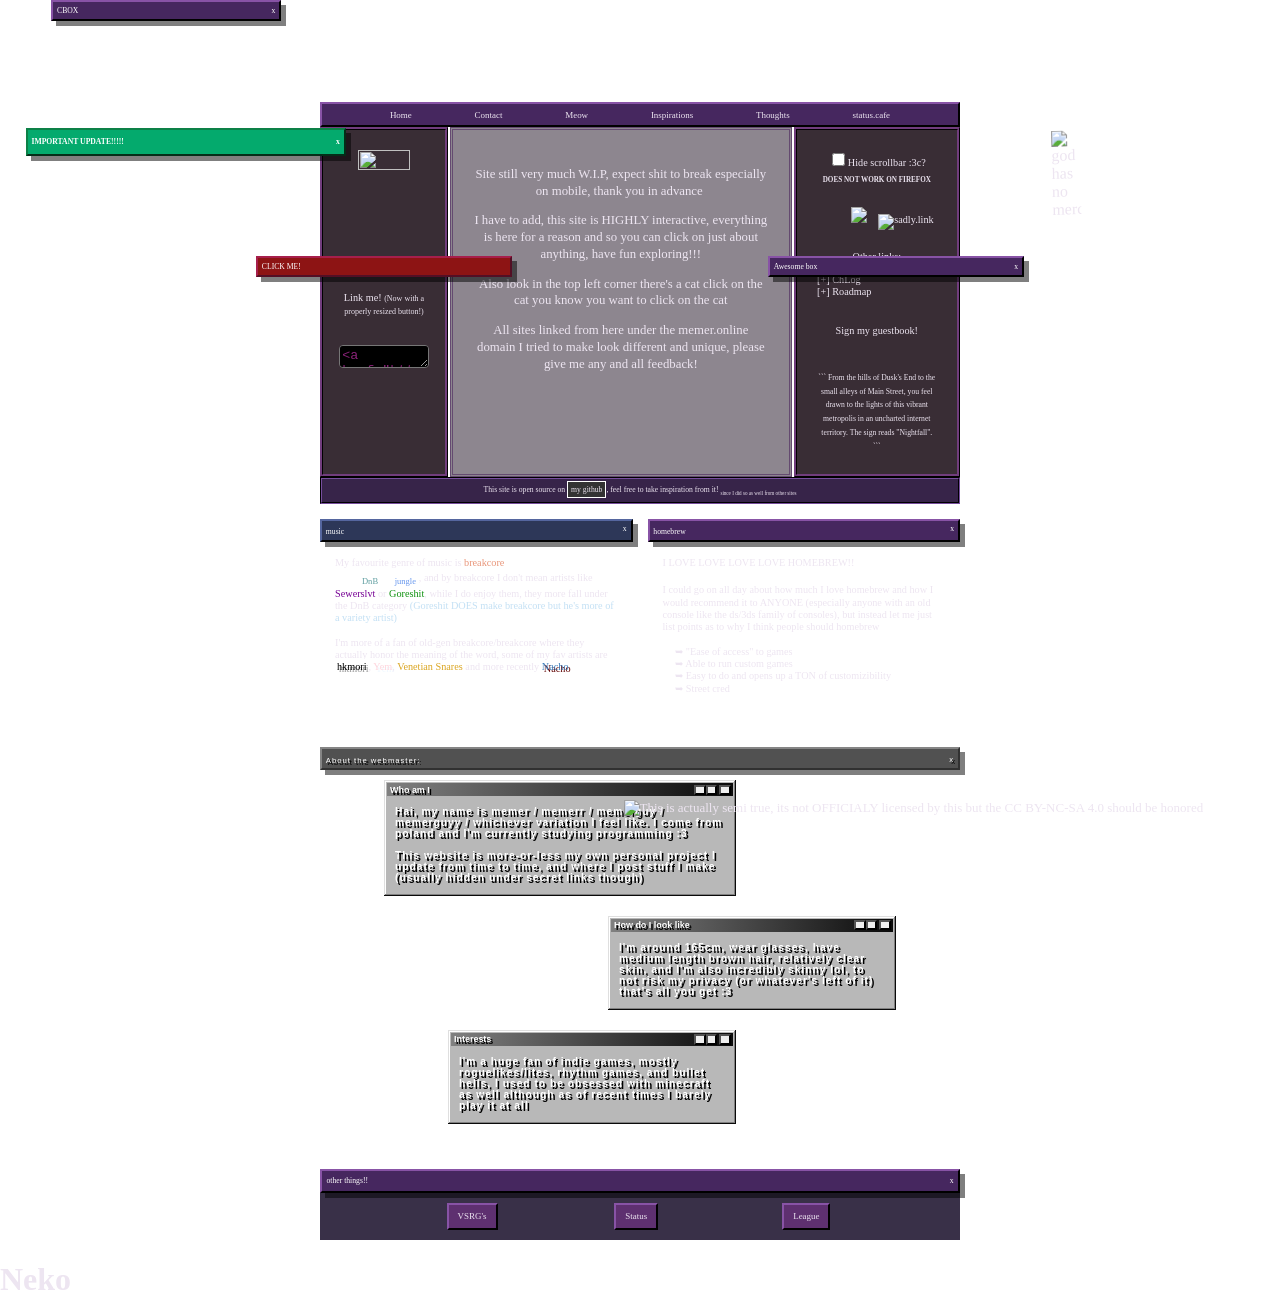
==== homepage.html @ d555240f "emergency notice" ====
<!DOCTYPE html>
<html lang="en">

<head>
    <meta charset="UTF-8">
    <meta name="viewport" content="width=device-width, initial-scale=1.0">
    <link rel="stylesheet" href="main/style.css">
    <!-- <link rel="stylesheet" href="assets/mainAssets/win98player/98Effect.css">
    <link rel="stylesheet" href="assets/mainAssets/win98player/98PlayerStyle.css"> -->
    <script src="https://unpkg.com/webamp@1.4.0/built/webamp.bundle.min.js"></script>
    <link rel="shortcut icon" href="favicon.gif" type="image/x-icon">
    <script src="jQuery/jquery.js" type="text/javascript"></script>
    <script src="jQuery/jquery-ui.min.js" type="text/javascript"></script>
    <script type="text/javascript">
        $(function () {
            $(".drag").draggable({
                containment: "body",
            });
        });
    </script>
    <title>Homepage!!</title>
</head>

<body>
    <div id="stampMakerRef" class="drag ui-draggable ui-draggable-handle">
        <div class="title" onclick="hideText(this)"><div>CLICK ME!</div></div>
        <div class="text" style="display: none;">
            <p>Hey! Have you ever wanted to make some TOTALLY <i>RAD</i> stamps???</p>
            <p>Look no further! Come and check out my awesome <u><a href="stampmaker"><i>stampmaker</i></a></u> free of charge!</p>
            <p><sup><i>I'm not responsible for whatever shitpost monstrosities you or anyone referred to this site may create</i></sup></p>
        </div>
    </div>
    <div id="awesomeBox" class="drag ui-draggable ui-draggable-handle">
        <div class="title" onclick="hideText(this)"><span class="x">x</span><div>Awesome box</div></div>
        <div class="text" style="display: none;">
            <p>Colors are fun! And you know what else also is? CUSTOMIZATION!!!</p>
            <input type="range" id="hueChange" style="width: 100%;" oninput="hueChange(this)" max="360" min="0">
            <p>Slide the FunnySlider™ to have some funny fun on this fun-tastical fundventure! <i><sup>warning: this might break stuff, Memer. Zoo. Inc. is not responsible for any damages to you or any changes in the nearby fabric of reality</sup></i></p>
        </div>
    </div>  
    <div id="IMPORTANTuPDATE" class="drag ui-draggable ui-draggable-handle">
        <div class="title" onclick="hideText(this)"><span class="x">x</span><div>IMPORTANT UPDATE!!!!!</div></div>
        <div class="text" style="display: none;">
            <h1><center><b>SUPER IMPORTANT UPDATE OVER AT <br> <a href="blog.html#important">/BLOG.HTML</a></b></center></h1>
        </div>
    </div>    
    <div style="width:40px; height:40px; position:absolute; text-shadow: none; top: 15em; left:10em;" id="winampCont">
        <div id="winamp-container" style="text-shadow: none !important;"></div>
    </div>
    <script src="assets/mainAssets/winampscript.js"></script>
    <section style="position: relative; float: right; right: 5%; margin-top: 5vw; transform: skew(1deg, -2deg); width: 13vw; height: auto; z-index: 2;">
        <img src="assets/mainAssets/maygodsaveyou.png" style="position: absolute; float: right; margin-top: 5vw;width: 29px;"
    onclick="skibidiUnleashed()" alt="god has no mercy">
        <a href="https://store.steampowered.com/app/1229490/ULTRAKILL/" target="_blank">
            <img src="assets/mainAssets/ultrakill.png" style="position: inherit; float: inherit; right: inherit; margin-top: inherit; transform: skew(1deg, -2deg); width: 13vw; height: auto; z-index: 2;"alt="" class="drag">
        </a>
    </section>
    <a href="https://store.steampowered.com/app/2212330/Your_Only_Move_Is_HUSTLE/" target="_blank">
        <img src="assets/mainAssets/yomiHustle.png"
            style="width: 15vw; position: relative; float: left; left: 2%; margin-top: 25vw;" alt="" class="drag">
    </a>
    <div class="cbox drag">
        <div class="title" id="cboxTitle">CBOX<span class="x">x</span></div>
        <iframe src="https://www5.cbox.ws/box/?boxid=948580&boxtag=Pa7qh6" width="100%" height="450"
            allowtransparency="yes" allow="autoplay" frameborder="0" marginheight="0" marginwidth="0" scrolling="auto"
            hidden id="cbox"></iframe>
    </div>
    <div id="container">
        <div id="header" style="overflow-y: hidden;">
            <div id="fourchanWarning" hidden>
                <div class="title">No.<span class="x">x</span></div>
                <div class="text">Originally I thought of this taking you to a 4chan board but decidedagainst it for
                    obvious reasons</div>
            </div>
            <div id="replacewith'ahriMessage'forsomethingidk" hidden>
                <div class="title">COOL!!!!<span class="x">x</span></div>
                <div class="text">Really awesome edit of my profile pic made by my friend _dedmos_ on discord</div>
            </div>
            <div id="memerButton" hidden>
                <div class="title">Made by 'redzze' on discord<span class="x">x</span></div>
                <div class="text">This is my button in HQ! If you wish to have a better version of the 88x31 one, click
                    <a href="https://memer.online/assets/mainAssets/memerOnlineButtonHQ.png" target="_blank"><span
                            style="color: rgb(155, 228, 155);">here</span></a> to get taken to the maxRes image!
                </div>
            </div>
        </div>
        <script type="text/javascript">
            $(document).ready(function () {
                var $infSidebar = $('#infSidebar ul li');
                var $infSidebarClone = $('#infSidebar ul');
                var $clonedContent = $infSidebar.clone();
                $infSidebarClone.append($clonedContent);
            });
        </script>
        <!--
            code made by me using jQuery! Feel free to steal for your site lol, explenation on how it works is:
            "$(document).ready(function () {" = calls the function which we're about to do when the page loads;
            
            "var $infSidebar = $('#infSidebar ul li');" = declares a variable by the name infSidebar, inside you're gonna have to change the selector to the parent of your images or something like that (depends on if you're doing it with my method or if ur just stealing lul)
            
            "var $infSidebarClone = $('#infSidebar ul')" = declaring a variable of the PARENT OF THE <li> TAG, this is needed or else the cloning just completely fucks up, try messing around with it!

            "var $clonedContent = $infSidebar.clone();" = finally the good stuff, this is the thing that clones the images

            "$infSidebarClone.append($clonedContent);" = it well... appends the... cloned content to the correct selector, self explanatory
        -->
        <div id="infSidebar">
            <ul>
                <li><img src="assets/buttons/nonbinary.gif" alt=""></li>
                <li><img src="/assets/buttons/webdesign.png" alt=""></li>
                <li><img src="/assets/mainAssets/pepsi.gif" alt=""></li>
                <li><img src="assets/buttons/wifeHeartEmoji.png" alt=""></li>
                <li><img src="/assets/mightNeedLater.gif" alt=""></li>
                <li><img src="/assets/buttons/978ee999.png" alt=""></li>
                <li><img src="/assets/buttons/discord-no-way.gif" alt=""></li>
                <li><img src="assets/buttons/IMG_9480.jpg" alt=""></li>
                <li><img src="assets/buttons/ahriBtn.png" alt=""></li>
                <li><img src="assets/buttons/msn.gif" alt=""></li>
                <li><img src="assets/buttons/arizona.gif" alt=""></li>
                <li><img src="assets/buttons/yumenikki.gif" alt=""></li>
                <li><img src="assets/buttons/vscbutton.gif" alt=""></li>
                <li><img src="assets/buttons/portal1.png" alt=""></li>
                <li><img src="assets/buttons/portal2.png" alt=""></li>
                <li><img src="assets/buttons/got_html.gif" alt=""></li>
                <li><img src="assets/buttons/glowstamp.gif" alt=""></li>
                <li><img src="assets/buttons/dark-mode.gif" alt=""></li>
                <li><a href="https://99gifshop.neocities.org"><img src="assets/buttons/99gifshop.png" alt=""></a></li>
                <li><img src="assets/buttons/97x31_wwwbutton.gif" alt=""></li>
                <li><img src="assets/buttons/e.gif" alt=""></li>
                <li><img src="assets/buttons/gmod.png" alt=""></li>
                <li><img src="assets/buttons/1copy2.gif"
                        title="This is actually semi true, its not OFFICIALY licensed by this but the CC BY-NC-SA 4.0 should be honored">
                </li>
                <li><img src="assets/buttons/ilovemusic.gif" alt=""></li>
                <li><img src="assets/buttons/cute.png" alt=""></li>
                <li><img src="assets/buttons/suggestion.png" alt=""></li>
                <li><img src="assets/buttons/sharing.gif" alt=""></li>
                <li><img src="assets/buttons/anime_eyes.gif" alt=""></li>
                <li><a href="https://yesterweb.org/no-to-web3/"><img src="assets/buttons/roly-saynotoweb3.gif"
                            alt=""></a></li>
                <li><img src="assets/buttons/bored.gif" alt=""></li>
                <li><img src="assets/buttons/graphicdesign.jpg" alt=""></li>
                <li><img src="assets/buttons/n64.gif" alt=""></li>
                <li><img src="assets/buttons/osu.png" alt=""></li>
                <li><img src="assets/buttons/waterfall.png" alt=""></li>
                <li><img src="assets/buttons/anime88x31.gif" alt=""></li>
                <li><img src="assets/buttons/ahri.png" alt=""></li>
                <li><img src="assets/buttons/ahriCute.png" alt=""></li>
                <li><img src="assets/buttons/atsume.gif" alt=""></li>
                <li><img src="assets/buttons/bigshot.gif" alt=""></li>
                <li><img src="assets/buttons/ahriArcade.png" alt=""></li>
                <li><img src="assets/buttons/deltarunefucker.gif" alt=""></li>
                <li><img src="assets/buttons/VISUALSTUDIO.gif" alt=""></li>
                <li><img src="assets/buttons/eeveelutions-umbreon.gif" alt=""></li>
                <li><img src="assets/buttons/fuckingwebmaster.gif" alt=""></li>
                <li><img src="assets/buttons/fuck-nfts.gif" alt=""></li>
                <li><img src="assets/buttons/github-check.gif" alt=""></li>
                <li><img src="assets/buttons/icetea.gif" alt=""></li>
                <li><img src="assets/buttons/idiot.gif" alt=""></li>
                <li><img src="assets/buttons/keepassxc.gif" alt=""></li>
                <li><img src="assets/buttons/mafumafu.gif" alt=""></li>
                <li><img src="assets/buttons/newlambda.gif" alt=""></li>
                <li><img src="assets/buttons/nintendo-hh-3ds.gif" alt=""></li>
                <li><img src="assets/buttons/preserve.gif" alt=""></li>
                <li><img src="assets/buttons/smokey2.gif" alt=""></li>
                <li><img src="assets/buttons/snowWife.png" alt=""></li>
                <li><img src="assets/buttons/spotify.gif" alt=""></li>
                <li><img src="assets/buttons/stamp.png" alt=""></li>
                <li><img src="assets/buttons/steam.gif" alt=""></li>
                <li><img src="assets/buttons/telegram.gif" alt=""></li>
                <li><img src="assets/buttons/tf2.jpg" alt=""></li>
                <li><img src="assets/buttons/THEENTIRETYOFBADAPPLEAPPARENTALY.gif" alt=""></li>
                <li><img src="assets/buttons/volta.gif" alt=""></li>
                <li><img src="assets/buttons/wikipedia.gif" alt=""></li>
            </ul>
        </div>
        <span class="drag" style="z-index: 999 !important;">
            <nav id="navbar">
                <ul>
                    <li><a href="homepage">Home</a></li>
                    <li><a href="" onclick="alertLol()">Contact</a></li>
                    <li onclick="startMeow()" style="cursor: pointer;"><audio src="main/meow.mp3" id="meow"></audio><a
                            target="_self">Meow</a></li>
                    <li><a href="inspirations">Inspirations</a></li>
                    <li><a href="thoughts">Thoughts</a></li>
                    <li><a href="https://status.cafe/users/memer">status.cafe</a></li>
                </ul>
            </nav>
            <div id="flexDiv">
                <section id="leftBar" class="bars barsContainer">
                    <a onclick="Ahrimessage()">
                        <img src="/assets/mainAssets/wifeFrame.png" alt="" style="width: 80%; height: max-content"
                            class="drag">
                    </a>
                    <hr>
                    <span>
                        <a href="https://everestpipkin.medium.com/but-the-environmental-issues-with-cryptoart-1128ef72e6a3"
                            target="_blank"><img src="/assets/buttons/nft.gif" style="padding-right: 17px;" alt=""></a>
                        <br>
                        <a href="https://www.leagueoflegends.com/en-us/champions/ahri/" target="_blank">
                            <img src="/assets/mainAssets/ahriButton.png" style="float: left; padding: 5px;" alt="">
                        </a><br>
                        <img src="/assets/mainAssets/buriNiceButton.png" style="padding: 5px; float: right;"
                            onclick="fourChanWarning()" alt="">
                    </span><br><br><br><br>
                    <hr>
                    <span>Link me! <span style="font-size: 8px;">(Now with a properly resized
                            button!)</span><br><br><span
                            style="text-align: center; display: flex; flex-direction: column;"><img
                                src="assets/mainAssets/memerOnlineButtonHQ.png" onclick="memerButton()"
                                style="width: 8vw; align-self: center;" alt=""><br><textarea
                                id="buttonHref"><a href="https://memer.online"><img src="https://memer.online/assets/mainAssets/memerOnlineButton.png" alt=""></a></textarea></span>
                </section>
        </span>
        <section id="mainDiv">
            <span class="bars">Site still very much W.I.P, expect shit to break especially on mobile, thank you in
                advance <img src="assets/mainAssets/chomp.gif" alt="" style="width: 1vw"></span><br>
            <br><span class="bars">I have to add, this site is HIGHLY interactive, everything is here for a reason and
                so you can click on just about anything, have fun exploring!!!<img src="/assets/mainAssets/womean.gif"
                    style="width: 1vw" alt=""></span><br>
            <br><span class="bars" style="text-align: left;">Also look in the top left corner there's a cat click on the
                cat you know you want to click on the cat<img src="/assets/mainAssets/miniCat.gif" style="width: 1vw"
                    alt=""></span><br>
            <br><span class="bars">All sites linked from here under the memer.online domain I tried to make look
                different and unique, please give me any and all feedback!</span>
            <!-- <br><span class="bars">Current roadmap for the site is this : 
                        <ul style="display: grid; text-decoration: none; line-height: 2vh; font-size: 0.8vw; background-color: #0e070f9f;">
                            <li><s>❥ Add Ahri shrine</s> Done somewhat but hidden cuz ugly, will remake in future}]</li>
                            <li>❥ Add page about rhythm games; <sub>▓▓▓▒▒▒▒▒▒▒</sub> 30%, webpage done, just need to decorate}]</li>
                            <li>❥ Decorate main page with more stuff <sup style="font-size: 0.4vw;">infinitely scaling task</sup>}]</li>
                            <li><s>❥ Add a CBOX maybe??? idk??? probably??</s> DONE!}]</li><br>
                            <li>❥ Make a horizontally scrolling site</li>
                        </ul>
                    </span>             -->
        </section>
        <section id="rightBar" class="bars barsContainer">
            <input type="checkbox" name="" id="" onchange="hideScroll(this)">Hide scrollbar :3c?<br><sub style="font-size: .7em;"><strong>DOES NOT WORK ON FIREFOX</strong></sub>
            <hr>
            <a href="https://jme.moe/">
                <img src="/assets/mainAssets/jmebiobutton.gif" style="padding-left: 1vw;" alt="">
            </a>
            <a href="https://kiwimeowo.neocities.org/" target="_blank"
                style="color: #2d3758; text-shadow: 2px 2px #97B8B5;">
                <img src="./assets/buttons/kiwimeowoButton.png" style="padding-right: 1vw;" alt="">
            </a>
            <a href="https://sadgrl.online/" target="_blank">
                <img src="https://sadgrl.online/assets/images/buttons/sadgrlonline.gif">
            </a>
            <a href="https://sadly.link/" target="_blank" style="padding-left: .7vw;"><img
                    src="https://sadly.link/assets/images/buttons/sl-button.png" alt="sadly.link"></a>

            <hr>
            Other links:
            <span style="text-align: left;">
                <ol style="list-style-type: disc; padding: 0;">
                    <span>[+] <a href="changelog">ChLog<img src="/assets/mainAssets/changelog.gif" style="width: 1vw;"
                                alt=""></a></span><br>
                    <span>[+] <a href="roadmap">Roadmap<img src="assets/mainAssets/stupidCatButINeedARoadmapGraphic.gif"
                                style="width: 1vw;" alt=""></a></span>
                </ol>
            </span>
            <hr>
            Sign my<a href="http://memer.123Guestbook.com/"> guestbook!<img src="/assets/mainAssets/guestbook.gif"
                    style="width: 1vw; position: relative; top: 0.1vw;" alt=""></a>
            <hr>
            <a href="https://nightfall.city" target="_blank"><img src="assets/mainAssets/nightfallDotCity.png" alt=""
                    style="width: 7vw;"></a><br><span style="font-size: 0.6vw; font-family: ms ui gothic;">``` From the
                hills of Dusk's End to the small alleys of Main Street, you feel drawn to the lights of this vibrant
                metropolis in an uncharted internet territory. The sign reads "Nightfall". ```</span>
        </section>
        <!-- ADD NIGHTFALL.CITY HERE -->
    </div>
    <footer>This site is open source on <a href="https://github.com/Memerguyy">my github</a>, feel free to take
        inspiration from it! <sub style="font-size: 0.4vw;">since I did so as well from other sites</sub></footer>
    </span>
    </span>
    <div id="box">
        <div id="musicbox" class="drag">
            <div class="title" style="background-color: #2d3758; border-color: #28304b;">music&thinsp;<sup><img
                        src="/assets/mainAssets/musicPixel.webp" style="width: 1vw; position: absolute;"
                        alt=""></sup><span class="x">x</span></div>
            <div class="text">
                My favourite genre of music is <span style="color: darksalmon;">breakcore</span><span
                    style="color: #ffffff5d;"><sub>(as well as anything related to it such as <span
                            style="color: cadetblue;">DnB</span> and<span style="color: cornflowerblue;">
                            jungle</span>)</sub></span>, and by breakcore I don't mean artists like <span
                    style="color: rgb(118, 0, 148);">Sewerslvt</span> or <span
                    style="color: rgb(15, 145, 15);">Goreshit</span>, while I do enjoy them, they more fall under the
                DnB category <span style="color: #76b9e670;">(Goreshit DOES make breakcore but he's more of a variety
                    artist)</span><br><br>I'm more of a fan of old-gen breakcore/breakcore where they actually honor the
                meaning of the word, some of my fav artists are <a
                    href="https://open.spotify.com/artist/7AIly84PlfudU4QitTn8y4?si=50fe885609e041e0"
                    style="color: rgb(0, 0, 0); text-shadow: 2px 2px rgb(155, 155, 155); background-color: white; padding: 2px;">hkmori</a>,
                <a href="https://open.spotify.com/artist/6XPrvweB1zFfzTQv3ajRHC?si=Os6IW3CwTYelE3_J4HCL4A"
                    style="color: rgb(255, 214, 221); text-shadow: 2px 2px aliceblue;">Yem</a>, <a
                    href="https://open.spotify.com/artist/7eKIP3IoPoUAZgZuvMM6hf?si=Y1sfLCFlQLyZeWgEq8cOXw"
                    style="color: goldenrod;">Venetian Snares</a> and more recently <a
                    href="https://open.spotify.com/artist/35LM3RHYCFdizCendce2Iw?si=j5zV231yRaOBb0OwBtVH5A"
                    style="color:#3d7ebb; text-shadow: 2px 2px rgb(97, 3, 3);">Nacho</a>
            </div>
        </div>
        <div id="games" class="drag">
            <div class="title">homebrew&thinsp;<sup><img src="/assets/mainAssets/ds3.gif"
                        style="width: 1vw; position: absolute;" alt=""></sup><span class="x">x</span></div>
            <div class="text">
                I LOVE LOVE LOVE LOVE HOMEBREW!!<sub><img src="assets/mainAssets/STUPIDCAT.gif" alt=""
                        style="width: 1vw;"></sub><br><br>I could go on all day about how much I love homebrew and how I
                would recommend it to ANYONE (especially anyone with an old console like the ds/3ds family of consoles),
                but instead let me just list points as to why I think people should homebrew <br><br>
                &emsp; ➥ "Ease of access" to games <br>
                &emsp; ➥ Able to run custom games<br>
                &emsp; ➥ Easy to do and opens up a TON of customizibility <br>
                &emsp; ➥ Street cred<sub><img src="/assets/mainAssets/catgaming.gif" style="width: 1vw;" alt=""></sub>
            </div>
        </div>
    </div>
    <section id="box" class="drag">
        <div id="webmaster" style="text-shadow: 2px 2px black; font-weight: 600;">
            <div class="title" style="background-color: rgb(81, 81, 81); border: 2px outset rgb(133, 133, 133);">
                About the webmaster:&thinsp;<sup><img src="assets/mainAssets/webmaster.webp"
                        style="width: 1vw; position: absolute;" alt=""></sup><span id="x-special">x</span></div>
            <div style="display: flex;">
                <div class="window"
                    style="width: 55%; margin: 10px; margin-left: 10%; display: flexbox; height:fit-content;">
                    <div class="title-bar">
                        <div class="title-bar-text">Who am I</div>
                        <div class="title-bar-controls">
                            <button aria-label="Minimize"></button>
                            <button aria-label="Maximize"></button>
                            <button aria-label="Close"></button>
                        </div>
                    </div>
                    <div class="window-body">
                        <p>Hai, my name is memer / memerr / memerguy / memerguyy / whichever variation I feel like.
                            I come from poland and I'm currently studying programming :3</p>
                            <p>This website is more-or-less my own personal project I update from time to time, and where I post stuff I make (usually hidden under secret links though)</p>
                    </div>
                </div>
            </div>
            <div style="display: flex;">
                <!-- <img src="assets/mainAssets/made_by_QiTian_On_Artstation.png"
                    style="position: relative; margin-left: 8vw; height: 12vw; align-self: center;" alt=""> -->
                <div class="window" style="width: 45%; margin: 10px; float: right; clear: both; margin-left: 45%;">
                    <div class="title-bar">
                        <div class="title-bar-text">How do I look like</div>
                        <div class="title-bar-controls">
                            <button aria-label="Minimize"></button>
                            <button aria-label="Maximize"></button>
                            <button aria-label="Close"></button>
                        </div>
                    </div>
                    <div class="window-body">
                        <p style="word-wrap: break-word;">I'm around 165cm, wear glasses, have medium length
                            brown hair, relatively clear skin, and I'm also incredibly skinny lol, to not risk my privacy (or whatever's left of it) that's all you get :3</p>
                    </div>
                </div>
            </div>
            <div class="window" style="width: 45%; margin: 10px; margin-left: 20%; ">
                <div class="title-bar">
                    <div class="title-bar-text">Interests</div>
                    <div class="title-bar-controls">
                        <button aria-label="Minimize"></button>
                        <button aria-label="Maximize"></button>
                        <button aria-label="Close"></button>
                    </div>
                </div>
                <div class="window-body">
                    <p style="word-wrap: break-word;">I'm a huge fan of indie games, mostly roguelikes/lites, rhythm games, and bullet hells, I used to be obsessed with minecraft as well although as of recent times I barely play it at all</p>
                </div>
            </div>
        </div>
    </section>
    <section id="tablist" class="drag">
        <div class="title" id="specialTitle">other things!!&thinsp;<sub><img src="/assets/mainAssets/emailme.gif"
                    style="width: 2vw; position: absolute;" alt=""></sub><span class="x">x</span></div>
        <div id="thoughtTabs">
            <ul>
                <li><a id="tab1" class="buttons" href="#VSRGs">VSRG's</a></li>
                <li><a id="tab2" class="buttons" href="#statuscafe">Status</a></li>
                <li><a id="tab3" class="buttons" href="#League">League</a></li>
                <!-- <li><a id="tab2" class="buttons" href="#meow2">placeholder</a></li> -->
            </ul>
            <div id="tabsPanels" class="text" hidden>
                <div id="VSRGs" hidden>
                    I absolutely adore VSRG's, I've been playing them for as long as I can remember with my first one
                    being piano tiles (lol), but surprisingly after that I picked up <a
                        href="https://osu.ppy.sh/users/10773549" style="color: pink;">osu!</a><br><br>But not osu!STD oh
                    no, I played it for a while and I was HORRIBLE at it, so after that I picked up !mania and that is
                    basically what got me into VSRG's<br><br>And while osu!mania is still my fav one, I also think that
                    others such as etterna, vivid/stasis, quaver, muse dash (if you turn your screen sideways lol). As
                    for ALL rhythm games, check out <span onclick="shittyRedirect()" class="rainbowAllTheWay">this
                        site</span>
                </div>
                <div id="statuscafe" hidden>
                    <div id="statuscafe">
                        <div id="statuscafe-username"></div>
                        <div id="statuscafe-content"></div>
                    </div>
                    <script src="https://status.cafe/current-status.js?name=memer" defer></script>
                </div>
                <div id="League" class="text" hidden>
                    Yes, I play League of Legends, SHOCKER! It's not like the cursor is league themed and I have Ahri
                    plastered all over the page. All jokes aside, as much as I despise this game I can't help but to
                    come back to it because in all fairness, ignoring the community I actually DO enjoy the game, as
                    evident in my 500+ hours invested into it, and as long as I ignore the horrible community the
                    gameplay is actually pretty good once you get the hang of it <br><br> <span
                        style="font-family:'Times New Roman', Times, serif">But please, for the love of god, don't play
                        it. It's not worth it.</span>
                </div>
                <!-- <div id="meow2">
                        Lorem ipsum dolor sit amet consectetur adipisicing elit. Vitae saepe perspiciatis suscipit, consequatur voluptatibus unde repudiandae impedit! Magni ad, officia, sunt repellendus nostrum sit eum, esse fuga dignissimos at fugiat.
                    </div> -->
            </div>
        </div>
    </section>
    </div>
    <!-- <div id="midnightHouse">
        <a href="https://memer.midnight.pub/" target="_blank" title="Milk-chan!"><img
                src="assets/mainAssets/milkchan.png"
                style="float: right; position: absolute; right: 0; bottom: 0; width: 15vw ;aspect-ratio: 1/1 ;padding-right: 2vw;"
                alt=""></a>
    </div> -->
    <audio src="main/windowsXpChordSfx.mp3" id="audiotag" preload="auto"></audio>
    <audio src="main/windowsXpExclemationSound.mp3" id="exclemSound" preload="auto"></audio>
    <script src="main/script.js"></script>
    <script>NekoType = "white"</script>
    <script src="https://kit.fontawesome.com/c89975c0a0.js" crossorigin="anonymous"></script>
    <script type="text/javascript" src="assets\mainAssets\win98player\98Script.js"></script>
    <script type="text/javascript" src="https://kit.fontawesome.com/f936906ae0.js"></script>
    <h1 id=nl>
        <script src="https://webneko.net/n20171213.js"></script><a href="https://webneko.net">Neko</a>
    </h1>
</body>

</html>
---- main/style.css ----
* {
  box-sizing: border-box !important;
}

/* thank you to the person who made 98.css, true lifesaver, check them out at https://jdan.github.io/98.css/ while im not using his whole library (just the scrollbar) I still thought I should credit him*/
:root {

  /* Misc */
  --mContent: fit-content;

  /* Color */
  --text-color: #222222;
  --surface: #c0c0c0;
  --button-highlight: #ffffff;
  --button-face: #dfdfdf;
  --button-shadow: #808080;
  --window-frame: #0a0a0a;
  --dialog-blue:  #808080; /*#000080*/
  --dialog-blue-light: #0a0a0a; /*#1084d0*/
  --dialog-gray: #808080;
  --dialog-gray-light: #b5b5b5;
  --link-blue: #0000ff;

  /* Spacing */
  --element-spacing: 8px;
  --grouped-button-spacing: 4px;
  --grouped-element-spacing: 6px;
  --radio-width: 12px;
  --checkbox-width: 13px;
  --radio-label-spacing: 6px;
  --range-track-height: 4px;
  --range-spacing: 10px;

  /* Some detailed computations for radio buttons and checkboxes */
  --radio-total-width-precalc: var(--radio-width) + var(--radio-label-spacing);
  --radio-total-width: calc(var(--radio-total-width-precalc));
  --radio-left: calc(-1 * var(--radio-total-width-precalc));
  --radio-dot-width: 4px;
  --radio-dot-top: calc(var(--radio-width) / 2 - var(--radio-dot-width) / 2);
  --radio-dot-left: calc(-1 * (var(--radio-total-width-precalc)) + var(--radio-width) / 2 - var(--radio-dot-width) / 2);

  --checkbox-total-width-precalc: var(--checkbox-width) + var(--radio-label-spacing);
  --checkbox-total-width: calc(var(--checkbox-total-width-precalc));
  --checkbox-left: calc(-1 * var(--checkbox-total-width-precalc));
  --checkmark-width: 7px;
  --checkmark-top: 3px;
  --checkmark-left: 3px;

  /* Borders */
  --border-width: 1px;
  --border-raised-outer: inset -1px -1px var(--window-frame),
    inset 1px 1px var(--button-highlight);
  --border-raised-inner: inset -2px -2px var(--button-shadow),
    inset 2px 2px var(--button-face);
  --border-sunken-outer: inset -1px -1px var(--button-highlight),
    inset 1px 1px var(--window-frame);
  --border-sunken-inner: inset -2px -2px var(--button-face),
    inset 2px 2px var(--button-shadow);

  /* Window borders flip button-face and button-highlight */
  --border-window-outer: inset -1px -1px var(--window-frame),
    inset 1px 1px var(--button-face);
  --border-window-inner: inset -2px -2px var(--button-shadow),
    inset 2px 2px var(--button-highlight);

  /* Field borders (checkbox, input, etc) flip window-frame and button-shadow */
  --border-field: inset -1px -1px var(--button-highlight),
    inset 1px 1px var(--button-shadow), inset -2px -2px var(--button-face),
    inset 2px 2px var(--window-frame);

  /* Tabs */
  --border-tab: inset -1px 0 var(--window-frame),
    inset 1px 1px var(--button-face),
    inset -2px 0 var(--button-shadow),
    inset 2px 2px var(--button-highlight)
}

.window {
  box-shadow: var(--border-window-outer), var(--border-window-inner);
  background: rgb(180, 111, 111);
  font-size: 0.8vw;
  padding: 3px;
}

.title-bar {
  background: linear-gradient(90deg,
      var(--dialog-blue),
      var(--dialog-blue-light));
  padding: 3px 2px 3px 3px;
  height: 1vw;
  display: flex;
  justify-content: space-between;
  align-items: center;
}

.title-bar.inactive {
  background: linear-gradient(90deg,
      var(--dialog-gray),
      var(--dialog-gray-light));
}

.title-bar-text {
  font-weight: bold;
  color: white;
  letter-spacing: 0;
  font-size: .7vw;
  margin-right: 24px;
}

.title-bar-controls {
  display: flex;
}

.title-bar-controls button {
  padding: 0;
  display: block;
  min-width: 16px;
  min-height: 14px;
}

.title-bar-controls button:active {
  padding: 0;
}

.title-bar-controls button:focus {
  outline: none;
}

.title-bar-controls button[aria-label="Minimize"] {
  background-image: svg-load("./icon/minimize.svg");
  background-repeat: no-repeat;
  background-position: bottom 3px left 4px;
}

.title-bar-controls button[aria-label="Maximize"] {
  background-image: svg-load("./icon/maximize.svg");
  background-repeat: no-repeat;
  background-position: top 2px left 3px;
}

.title-bar-controls button[aria-label="Restore"] {
  background-image: svg-load("./icon/restore.svg");
  background-repeat: no-repeat;
  background-position: top 2px left 3px;
}

.title-bar-controls button[aria-label="Help"] {
  background-image: svg-load("./icon/help.svg");
  background-repeat: no-repeat;
  background-position: top 2px left 5px;
}

.title-bar-controls button[aria-label="Close"] {
  margin-left: 2px;
  background-image: svg-load("./icon/close.svg");
  background-repeat: no-repeat;
  background-position: top 3px left 4px;
}

.status-bar {
  margin: 0px 1px;
  display: flex;
  gap: 1px;
}

.status-bar-field {
  box-shadow: inset -1px -1px #dfdfdf, inset 1px 1px #808080;
  flex-grow: 1;
  padding: 2px 3px;
  margin: 0;
}

.window-body {
  margin: var(--element-spacing);
}


::-webkit-scrollbar {
  width: 16px
}

::-webkit-scrollbar:horizontal {
  height: 17px
}

::-webkit-scrollbar-corner {
  background: #dfdfdf
}

::-webkit-scrollbar-track {
  background-image: url("data:image/svg+xml;charset=utf-8,%3Csvg width='2' height='2' fill='none' xmlns='http://www.w3.org/2000/svg'%3E%3Cpath fill-rule='evenodd' clip-rule='evenodd' d='M1 0H0v1h1v1h1V1H1V0z' fill='silver'/%3E%3Cpath fill-rule='evenodd' clip-rule='evenodd' d='M2 0H1v1H0v1h1V1h1V0z' fill='%23fff'/%3E%3C/svg%3E")
}

::-webkit-scrollbar-thumb {
  background-color: #dfdfdf;
  box-shadow: inset -1px -1px #0a0a0a, inset 1px 1px #fff, inset -2px -2px grey, inset 2px 2px #dfdfdf
}

::-webkit-scrollbar-button:horizontal:end:increment,
::-webkit-scrollbar-button:horizontal:start:decrement,
::-webkit-scrollbar-button:vertical:end:increment,
::-webkit-scrollbar-button:vertical:start:decrement {
  display: block
}

::-webkit-scrollbar-button:vertical:start {
  background-image: url("data:image/svg+xml;charset=utf-8,%3Csvg width='16' height='17' fill='none' xmlns='http://www.w3.org/2000/svg'%3E%3Cpath fill-rule='evenodd' clip-rule='evenodd' d='M15 0H0v16h1V1h14V0z' fill='%23DFDFDF'/%3E%3Cpath fill-rule='evenodd' clip-rule='evenodd' d='M2 1H1v14h1V2h12V1H2z' fill='%23fff'/%3E%3Cpath fill-rule='evenodd' clip-rule='evenodd' d='M16 17H0v-1h15V0h1v17z' fill='%23000'/%3E%3Cpath fill-rule='evenodd' clip-rule='evenodd' d='M15 1h-1v14H1v1h14V1z' fill='gray'/%3E%3Cpath fill='silver' d='M2 2h12v13H2z'/%3E%3Cpath fill-rule='evenodd' clip-rule='evenodd' d='M8 6H7v1H6v1H5v1H4v1h7V9h-1V8H9V7H8V6z' fill='%23000'/%3E%3C/svg%3E");
  height: 17px
}

::-webkit-scrollbar-button:vertical:end {
  background-image: url("data:image/svg+xml;charset=utf-8,%3Csvg width='16' height='17' fill='none' xmlns='http://www.w3.org/2000/svg'%3E%3Cpath fill-rule='evenodd' clip-rule='evenodd' d='M15 0H0v16h1V1h14V0z' fill='%23DFDFDF'/%3E%3Cpath fill-rule='evenodd' clip-rule='evenodd' d='M2 1H1v14h1V2h12V1H2z' fill='%23fff'/%3E%3Cpath fill-rule='evenodd' clip-rule='evenodd' d='M16 17H0v-1h15V0h1v17z' fill='%23000'/%3E%3Cpath fill-rule='evenodd' clip-rule='evenodd' d='M15 1h-1v14H1v1h14V1z' fill='gray'/%3E%3Cpath fill='silver' d='M2 2h12v13H2z'/%3E%3Cpath fill-rule='evenodd' clip-rule='evenodd' d='M11 6H4v1h1v1h1v1h1v1h1V9h1V8h1V7h1V6z' fill='%23000'/%3E%3C/svg%3E");
  height: 17px
}

::-webkit-scrollbar-button:horizontal:start {
  background-image: url("data:image/svg+xml;charset=utf-8,%3Csvg width='16' height='17' fill='none' xmlns='http://www.w3.org/2000/svg'%3E%3Cpath fill-rule='evenodd' clip-rule='evenodd' d='M15 0H0v16h1V1h14V0z' fill='%23DFDFDF'/%3E%3Cpath fill-rule='evenodd' clip-rule='evenodd' d='M2 1H1v14h1V2h12V1H2z' fill='%23fff'/%3E%3Cpath fill-rule='evenodd' clip-rule='evenodd' d='M16 17H0v-1h15V0h1v17z' fill='%23000'/%3E%3Cpath fill-rule='evenodd' clip-rule='evenodd' d='M15 1h-1v14H1v1h14V1z' fill='gray'/%3E%3Cpath fill='silver' d='M2 2h12v13H2z'/%3E%3Cpath fill-rule='evenodd' clip-rule='evenodd' d='M9 4H8v1H7v1H6v1H5v1h1v1h1v1h1v1h1V4z' fill='%23000'/%3E%3C/svg%3E");
  width: 16px
}

::-webkit-scrollbar-button:horizontal:end {
  background-image: url("data:image/svg+xml;charset=utf-8,%3Csvg width='16' height='17' fill='none' xmlns='http://www.w3.org/2000/svg'%3E%3Cpath fill-rule='evenodd' clip-rule='evenodd' d='M15 0H0v16h1V1h14V0z' fill='%23DFDFDF'/%3E%3Cpath fill-rule='evenodd' clip-rule='evenodd' d='M2 1H1v14h1V2h12V1H2z' fill='%23fff'/%3E%3Cpath fill-rule='evenodd' clip-rule='evenodd' d='M16 17H0v-1h15V0h1v17z' fill='%23000'/%3E%3Cpath fill-rule='evenodd' clip-rule='evenodd' d='M15 1h-1v14H1v1h14V1z' fill='gray'/%3E%3Cpath fill='silver' d='M2 2h12v13H2z'/%3E%3Cpath fill-rule='evenodd' clip-rule='evenodd' d='M7 4H6v7h1v-1h1V9h1V8h1V7H9V6H8V5H7V4z' fill='%23000'/%3E%3C/svg%3E");
  width: 16px
}

.window {
  box-shadow: var(--border-window-outer), var(--border-window-inner);
  background: #b8b8b8;
  padding: 3px;
}

.title-bar {
  background: linear-gradient(90deg, var(--dialog-blue),
      var(--dialog-blue-light));
  padding: 3px 2px 3px 3px;
  display: flex;
  justify-content: space-between;
  align-items: center;
}

.title-bar.inactive {
  background: linear-gradient(90deg,
      var(--dialog-gray),
      var(--dialog-gray-light));
}

.title-bar-text {
  font-weight: bold;
  color: white;
  letter-spacing: 0;
  margin-right: 24px;
}

.title-bar-controls {
  display: flex;
}

.title-bar-controls button {
  padding: 0;
  display: block;
  min-width: .9vw !important;
  min-height: .8vw !important;
}

.title-bar-controls button:active {
  padding: 0;
}

.title-bar-controls button:focus {
  outline: none;
}

.title-bar-controls button[aria-label="Minimize"] {
  background-image: svg-load("./icon/minimize.svg");
  background-repeat: no-repeat;
  background-position: bottom 3px left 4px;
}

.title-bar-controls button[aria-label="Maximize"] {
  background-image: svg-load("./icon/maximize.svg");
  background-repeat: no-repeat;
  background-position: top 2px left 3px;
}

.title-bar-controls button[aria-label="Restore"] {
  background-image: svg-load("./icon/restore.svg");
  background-repeat: no-repeat;
  background-position: top 2px left 3px;
}

.title-bar-controls button[aria-label="Help"] {
  background-image: svg-load("./icon/help.svg");
  background-repeat: no-repeat;
  background-position: top 2px left 5px;
}

.title-bar-controls button[aria-label="Close"] {
  margin-left: 2px;
  background-image: svg-load("./icon/close.svg");
  background-repeat: no-repeat;
  background-position: top 3px left 4px;
}

.status-bar {
  margin: 0px 1px;
  display: flex;
  gap: 1px;
}

.status-bar-field {
  box-shadow: inset -1px -1px #dfdfdf, inset 1px 1px #808080;
  flex-grow: 1;
  padding: 2px 3px;
  margin: 0;
}

.window-body {
  margin: var(--element-spacing);
}

/* end of 98.css */

#webamp {
  display: visible;
}

@media screen and (max-width: 1080px) {
  #webamp {
    display: none !important;
  }
}

@media screen and (max-width: 1079px) {
  #webamp {
    display: none !important;
  }

  .title {
    font-size: 0.7rem !important;
  }

  .window-body {
    font-size: 1rem;
  }

  #navbar > ul > li {
    font-size: 1rem !important;
  }

  #flexDiv {
    display: flex;
    flex-direction: row;
    flex-wrap:wrap;
    img{width: 5vw; height: auto;};  
    gap: 2px;
  }

  .bars {
    font-size: 2.6vw !important;
  }

  #leftBar, #rightBar {
    display: none !important;
  }

  footer {
    font-size: 1.2vw !important;
  }

  #box {
    flex-direction: column !important;
  }
  #box > * > .text {
    font-size: 1rem !important;
  }

  #games {
    width: 100% !important;
  }

  #musicbox {
    width: 100% !important;
    font-size: 6rem !important;
  }

  .title > sup > img {
    width: 1rem !important;
  }

  #thoughtTabs > ul > li  {    
    width: 100% !important;
  }
  #thoughtTabs > ul > li > .buttons  {    
    width: 100% !important;
    font-size: 1rem;
  }
}

@font-face {
  font-family: ADDSBP__;
  src: url(../assets/pixelmix.ttf);
}

footer {
  margin-bottom: 15px;
  padding: 6px;
  text-align: center;
  background-color: #372449;
  font-size: 0.6vw;
  border: #372449 2px groove;
}

footer > a {
  background-color: #333333; padding: 3px; border:ridge 1px white;
}

hr {
  border: 1px #503f5c;
  border-style:dashed;
}

#infSidebar > ul {
  padding: 10px;
  font-size: small;
  display: flex;
  margin: 0;
  list-style-type: none;
  justify-content: space-evenly;
}

#thoughtTabs > ul{
  padding: 10px;
  font-size: small;
  display: flex;
  flex-direction: row;
  margin: 0;
  list-style-type: none;
  justify-content: space-evenly;
}

ul .buttons {
  border: 2px outset rgb(67, 41, 82);
  padding-top: .5vw !important; padding-bottom: .5vw !important;
  width: fit-content;
  height: auto;
  padding: .7vw;
  font-size: small;
  background-color: #5e3070;
  display: flex;
  margin: 0;
  list-style-type: none;
  justify-content: space-evenly;
}

html {
  cursor: url(../assets/cursor.cur), default !important;  
  height: 100%;
}

body {
  cursor: url(../assets/cursor.cur), auto;
  background: url(/assets/mainAssets/purpleStars.gif);
  color: #ede5f1;
  margin: 0;
  min-height: 100%;
  font-weight: 100;
  /* font-family: ADDSBP__; */
  font-family: ms ui gothic;
  /* text-shadow: 3px 4px rgb(17, 0, 32); */
  word-wrap: normal;
  overflow-x: hidden !important;
}

.hide-scrollbar::-webkit-scrollbar {
  scrollbar-width: none;
  display: none; /* For Chrome, Safari */
}

a {
  text-decoration: none;
  color: inherit;
  cursor: url(../assets/cursor.cur), auto;
}

a:visited {
  color: inherit;
  text-decoration: none;
  cursor: url(../assets/cursor.cur), auto;
}

a:hover {
  text-decoration: underline dashed;
  text-shadow: none;
  text-underline-offset: 2px;
  cursor: url(../assets/cursor.cur), auto;
}

nav {
  display: block;
}

hr {
  background-image: url("/assets/mainAssets/divider.gif");
  background-size: auto 0.8vw;
  background-position: 56%;
  height: 0.8vw;
  border: none;
}

#navbar ul {
  border: 2px outset rgb(67, 41, 82);
  padding: 0.4vw;
  word-wrap: normal;
  font-size: 0.7vw;
  background-color: rgb(70, 39, 95);
  display: flex;
  margin: 0;
  list-style-type: none;
  justify-content: space-evenly;
}

#mainDiv {
  padding-top: 3vw !important;
  line-height: 1vw;
  font-size: 0.2vw;
  padding: 20px;
  text-align: center;
  background: url(/assets/mainAssets/purplesatinbg.gif);
  background-blend-mode: color-dodge;
  background-color: hsla(289, 38%, 9%, 0.5);
  border: rgb(100, 74, 112) double 3px;
}

#flexDiv {
  display: flex;
  img{width: 5vw; height: auto;};  
  gap: 2px;
}


#griddy {
  display: flex;
}

#leftBar {
  line-height: 1vw;
  font-size: 0.8vw;
  width: fit-content;
  /* word-wrap: break-word; */
  background: url(../assets/mainAssets/stars2.gif);
  background-color: rgba(24, 10, 19, 0.856);
  background-blend-mode:color-dodge;
  display: block;
  border: #251429 3px ridge;
}

#rightBar {
  line-height: 1vw;
  font-size: 0.8vw;
  width: fit-content;
  /* word-wrap: break-word; */
  background: url(../assets/mainAssets/stars2.gif);
  background-color: rgba(24, 10, 19, 0.856);
  background-blend-mode:color-dodge;
  display: block;
  border: #251429 3px ridge;
}

.bars {
  text-align: center;
  font-size: 1vw;
}

.barsContainer {
  max-width: 13vw !important;
  font-size: 1vw;
  padding: 2em;
  min-width: 10vw !important;
}

#container {
  margin-left: 25%;
  margin-right: 25%;
}

#header {
  height: 8vw;
  background: url(../assets/mainAssets/purplerosesblkbg.gif);
  background-repeat: repeat;
  padding-top: 20px;
}

#header > div {
  margin-bottom: 50px;
}

#stampMakerRef {
  width: 20vw; left: 20vw; position: absolute; top: 20vw; background-image: url(../assets/mainAssets/stampBg.png); display: flex; flex-direction: column-reverse;
}

#stampMakerRef > .title {
  background-color: #8d1414; border-color: #a71f4c; padding: .3vw !important; display: flex !important;
}

#awesomeBox {
  width: 20vw; right: 20vw; position: absolute; top: 20vw; background-image: url(../assets/mainAssets/RGbg.gif); display: flex; flex-direction: column;
}

#stampMakerRef > .title {
  padding: .3vw !important; display: flex !important;
}

#IMPORTANTuPDATE {
  width: 25vw; left: 2vw; position: absolute; top: 10vw; display: flex; z-index: 50; flex-direction: column; background-color: #099662; color: white; font-weight: 600; line-height: 1em !important;}

#IMPORTANTuPDATE > .text {
  line-height: 3rem !important;
}

#IMPORTANTuPDATE > .title {
  background-color: #04AA6D; border-color: #0d8147; font-weight: 600;
}

#box {
  display: flex;
  width: 100%;
  padding-bottom: 15px;
  gap: 15px;
}

#musicbox {
  display: flex;
  flex-direction: column;
  width: 50%;
  background-image: url(../assets/mainAssets/musicBg.png);
}

#games {
  display: flex;
  flex-direction: column;
  height: fit-content;
  padding-bottom: 19px;
  width: 50%;
  background: url(../assets/mainAssets/purplebackground.png);
}

#webmaster {
  color: white;
  display: flex;
  flex-direction: column;
  width: 100%;
  background: url(../assets/mainAssets/flowerzdark.png);
  font-family:'Franklin Gothic Medium', 'Arial Narrow', Arial, sans-serif;
  letter-spacing: 1px;
  font-weight: 100;
  padding-bottom: 20px;
}

#tablist {
  background: rgb(57, 48, 72);
}

#tabsPanels {
  padding: 15px;
  margin: 15px;
  font-size: medium;
}

#tabsPanels div {
  padding: 15px;
}

#ahriMessage {
  width: 20vw;
  margin: 0 auto;
  background-image: url(/assets/mainAssets/ahriMessageBg.png);
  text-align: center;
}

#fourchanWarning {
  width: 20vw;
  margin: 0 auto;
  text-align: center;
  background-image: url(/assets/mainAssets/fourChanBg.png);
}

#memerButton > .title {
  background-color: #0a332a;
  border-color: #263a32;
}

#memerButton {
  width: 20vw;
  margin: 0 auto;
  text-align: center;
  background: url(/assets/mainAssets/memerButtonBg.jpg);
}

@keyframes sdBrScrl {
  0% {
      transform: translateY(0);
  }
  100% {
      transform: translateY(-50%);
  }
}

#infSidebar {
  position: absolute;
  top: 35vw;
  right: 0;
  padding-right: 6vw;
  height: 600px;
  overflow: hidden;
}

#thoughtTabs > ul > li {
  width: 4vw;
  height: auto;
}

#thoughtTabs > ul > li > a {
  font-size: 0.7vw;
}

#infSidebar ul{
  display: flex;
  flex-direction: column;
  justify-content: center;
  align-items: center;
  padding: 0;
  margin: 0;
  animation: sdBrScrl 24s linear infinite;
}

#infSidebar ul li img{
  width: 8vw;
  padding-bottom: 3px;
}

#statuscafe {
  padding: .5em;
  background-color: #3c5753;
  border: 4px dashed #263a32;
}
#statuscafe-username {
  margin-bottom: .5em;
}
#statuscafe-content {
  margin: 0 1em 0.5em 1em;
}

#buttonHref {
  border-radius: 4px;
  background-color: black;
  color: rgb(139, 34, 121);
  width: 7vw;
  align-self: center; 
  height: 1.8vw; 
  resize: vertical;
}

#midnightHouse {
  font-family: ms ui gothic;
  font-size: 12px;
}

.title {
  border: 2px outset rgb(67, 41, 82);
  background-color: rgb(70, 39, 95);
  color: white;
  
  font-size: 0.6vw;
  font-weight: 400;
  padding: .3vw;
  box-shadow: 5px 5px 0px rgba(0, 0, 0, 0.5);
}

.x {
  float: right;
  display: flex;
  align-items: center;
}

#x-special {
  top: 2px;
  float: right;
  position: relative;
}

.text {
  padding: 15px;
  font-size: 0.8vw;
  line-height: 1.2em;
}

.cbox {
  display: flex;
  flex-direction: column-reverse;
  width: 230px;
  left: 4vw;
  position: fixed;
  /* bottom: 0; */
}

#specialTitle {
  font-size: 0.6vw;
  font-weight: 400;
  padding: 0.35vw;
  padding-bottom: 0.35vw !important;
  box-shadow: 5px 5px 0px rgba(0, 0, 0, 0.5);
}

.titleStatus {
  background-color: #114740;
  border: 2px outset #0a332a;
  color: white;
  font-size: 0.7vw;
  font-weight: 400;
  padding: 0.35vw;
  box-shadow: 5px 5px 0px rgba(0, 0, 0, 0.5);
}

.league {
  background-color: rgb(116, 91, 31);
  border: 2px outset rgb(155, 106, 32);
  color: white;
  font-size: 0.7vw;
  font-weight: 400;
  padding: 0.35vw;
  box-shadow: 5px 5px 0px rgba(0, 0, 0, 0.5);
}

/* for volume */

.slider {
  width: 50%;
  height: 25px;
  background: #d3d3d3;
  outline: none;
  opacity: 0.7;
  -webkit-transition: .2s;
  transition: opacity .2s;
}

.slider::-webkit-slider-thumb {
  -webkit-appearance: none;
  appearance: none;
  width: 25px;
  height: 15px;
  background-color:  #292929;
}

.slider::-moz-range-thumb {
  width: 25px;
  height: 25px;
  background: #04AA6D;
}
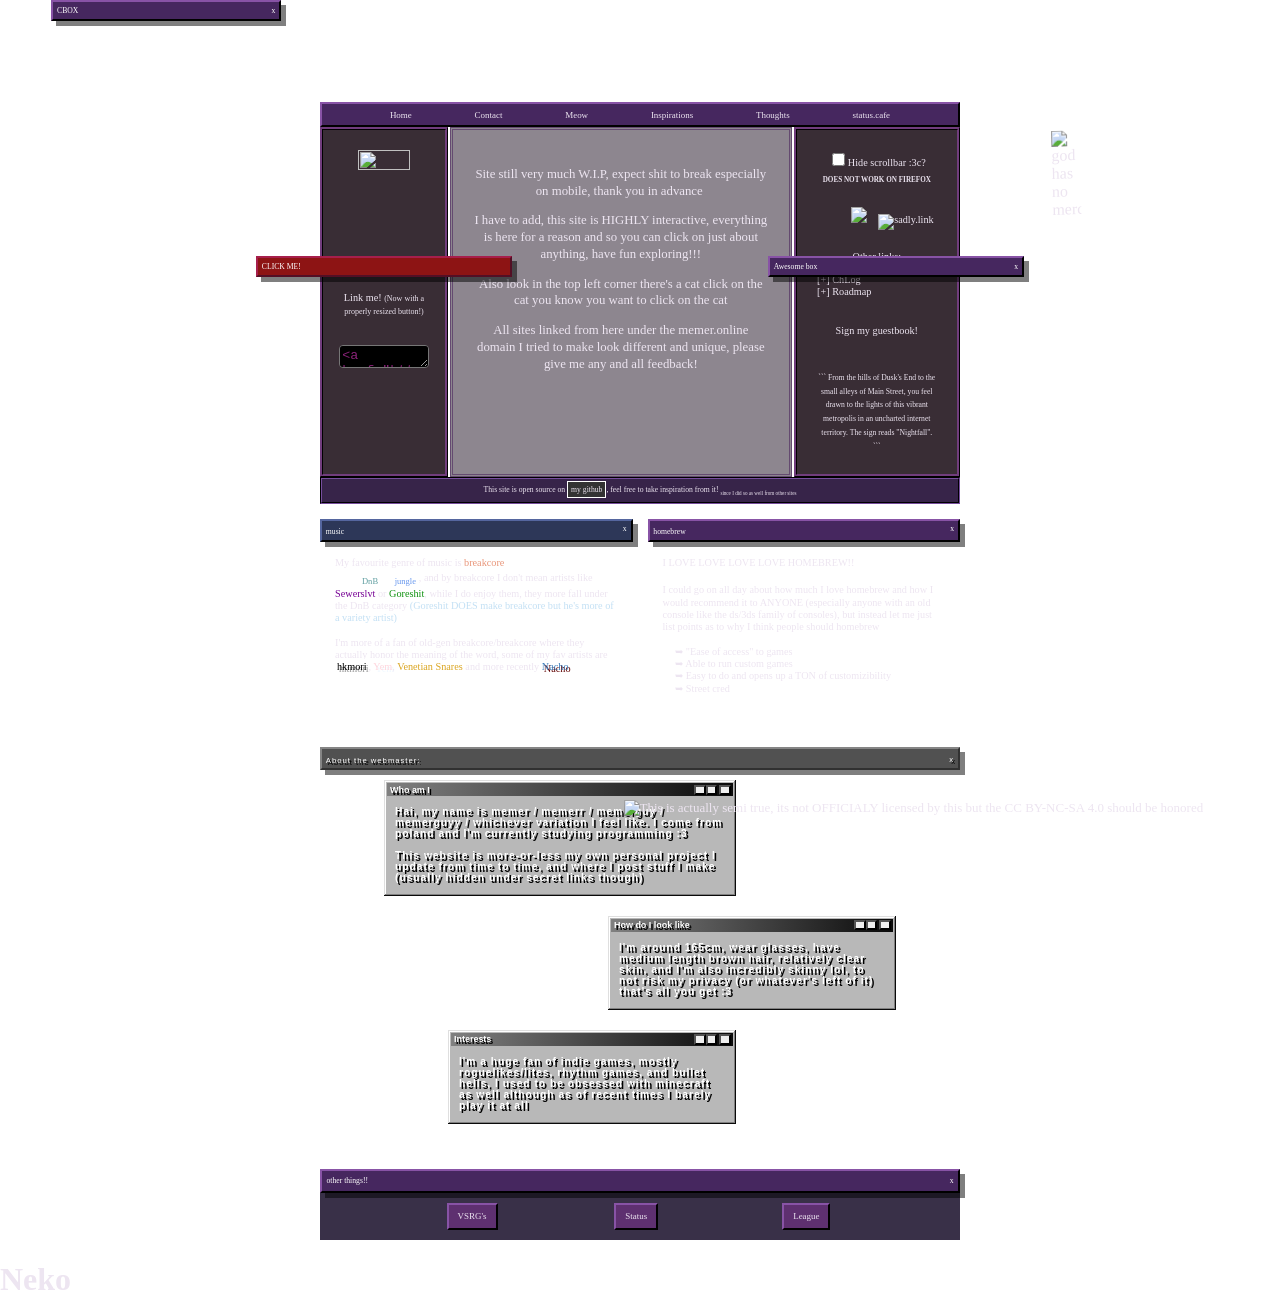
==== commit bdaa8ab3: "updated sadgrl button" ====
--- a/homepage.html
+++ b/homepage.html
@@ -36,12 +36,6 @@
             <p>Colors are fun! And you know what else also is? CUSTOMIZATION!!!</p>
             <input type="range" id="hueChange" style="width: 100%;" oninput="hueChange(this)" max="360" min="0">
             <p>Slide the FunnySlider™ to have some funny fun on this fun-tastical fundventure! <i><sup>warning: this might break stuff, Memer. Zoo. Inc. is not responsible for any damages to you or any changes in the nearby fabric of reality</sup></i></p>
-        </div>
-    </div>  
-    <div id="IMPORTANTuPDATE" class="drag ui-draggable ui-draggable-handle">
-        <div class="title" onclick="hideText(this)"><span class="x">x</span><div>IMPORTANT UPDATE!!!!!</div></div>
-        <div class="text" style="display: none;">
-            <h1><center><b>SUPER IMPORTANT UPDATE OVER AT <br> <a href="blog.html#important">/BLOG.HTML</a></b></center></h1>
         </div>
     </div>    
     <div style="width:40px; height:40px; position:absolute; text-shadow: none; top: 15em; left:10em;" id="winampCont">
@@ -244,7 +238,7 @@
                 <img src="./assets/buttons/kiwimeowoButton.png" style="padding-right: 1vw;" alt="">
             </a>
             <a href="https://sadgrl.online/" target="_blank">
-                <img src="https://sadgrl.online/assets/images/buttons/sadgrlonline.gif">
+                <img src="https://sadgrlonline.github.io/archived-sadgrl.online/assets/images/buttons/sadgrlonline.gif">
             </a>
             <a href="https://sadly.link/" target="_blank" style="padding-left: .7vw;"><img
                     src="https://sadly.link/assets/images/buttons/sl-button.png" alt="sadly.link"></a>
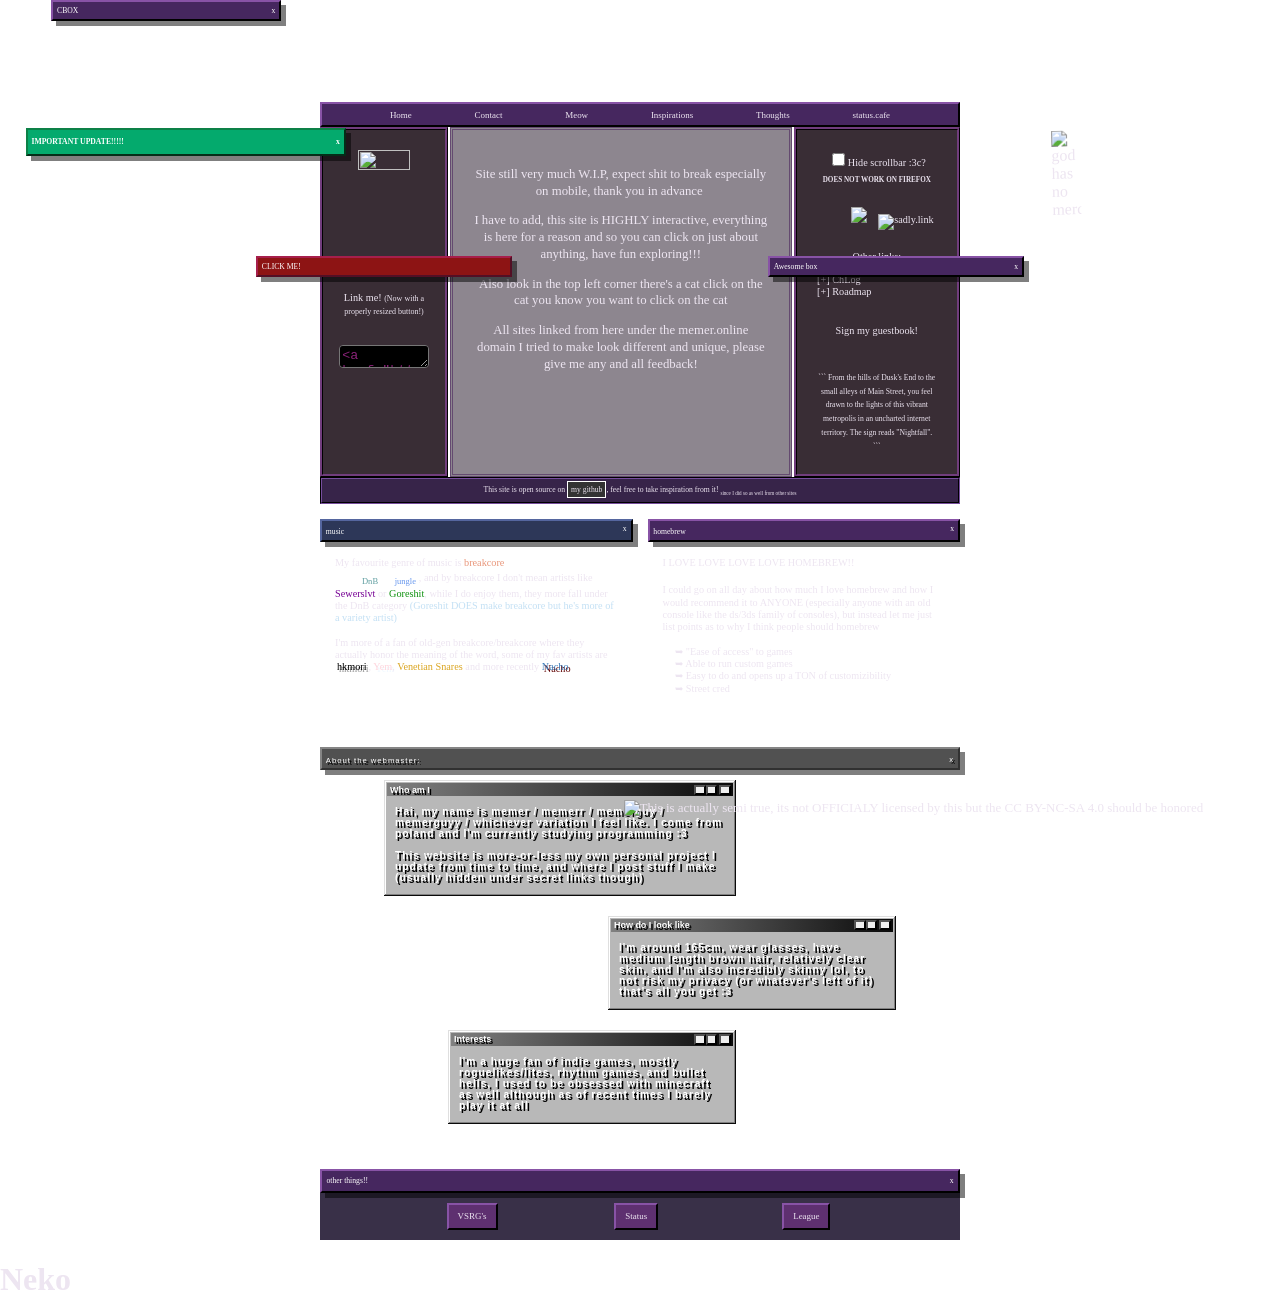
==== commit 97013e5c: "Merge branch 'master' of https://github.com/Memerguyy/Memerguyy.github.io" ====
--- a/homepage.html
+++ b/homepage.html
@@ -36,6 +36,12 @@
             <p>Colors are fun! And you know what else also is? CUSTOMIZATION!!!</p>
             <input type="range" id="hueChange" style="width: 100%;" oninput="hueChange(this)" max="360" min="0">
             <p>Slide the FunnySlider™ to have some funny fun on this fun-tastical fundventure! <i><sup>warning: this might break stuff, Memer. Zoo. Inc. is not responsible for any damages to you or any changes in the nearby fabric of reality</sup></i></p>
+        </div>
+    </div>  
+    <div id="IMPORTANTuPDATE" class="drag ui-draggable ui-draggable-handle">
+        <div class="title" onclick="hideText(this)"><span class="x">x</span><div>IMPORTANT UPDATE!!!!!</div></div>
+        <div class="text" style="display: none;">
+            <h1><center><b>SUPER IMPORTANT UPDATE OVER AT <br> <a href="blog.html#important">/BLOG.HTML</a></b></center></h1>
         </div>
     </div>    
     <div style="width:40px; height:40px; position:absolute; text-shadow: none; top: 15em; left:10em;" id="winampCont">
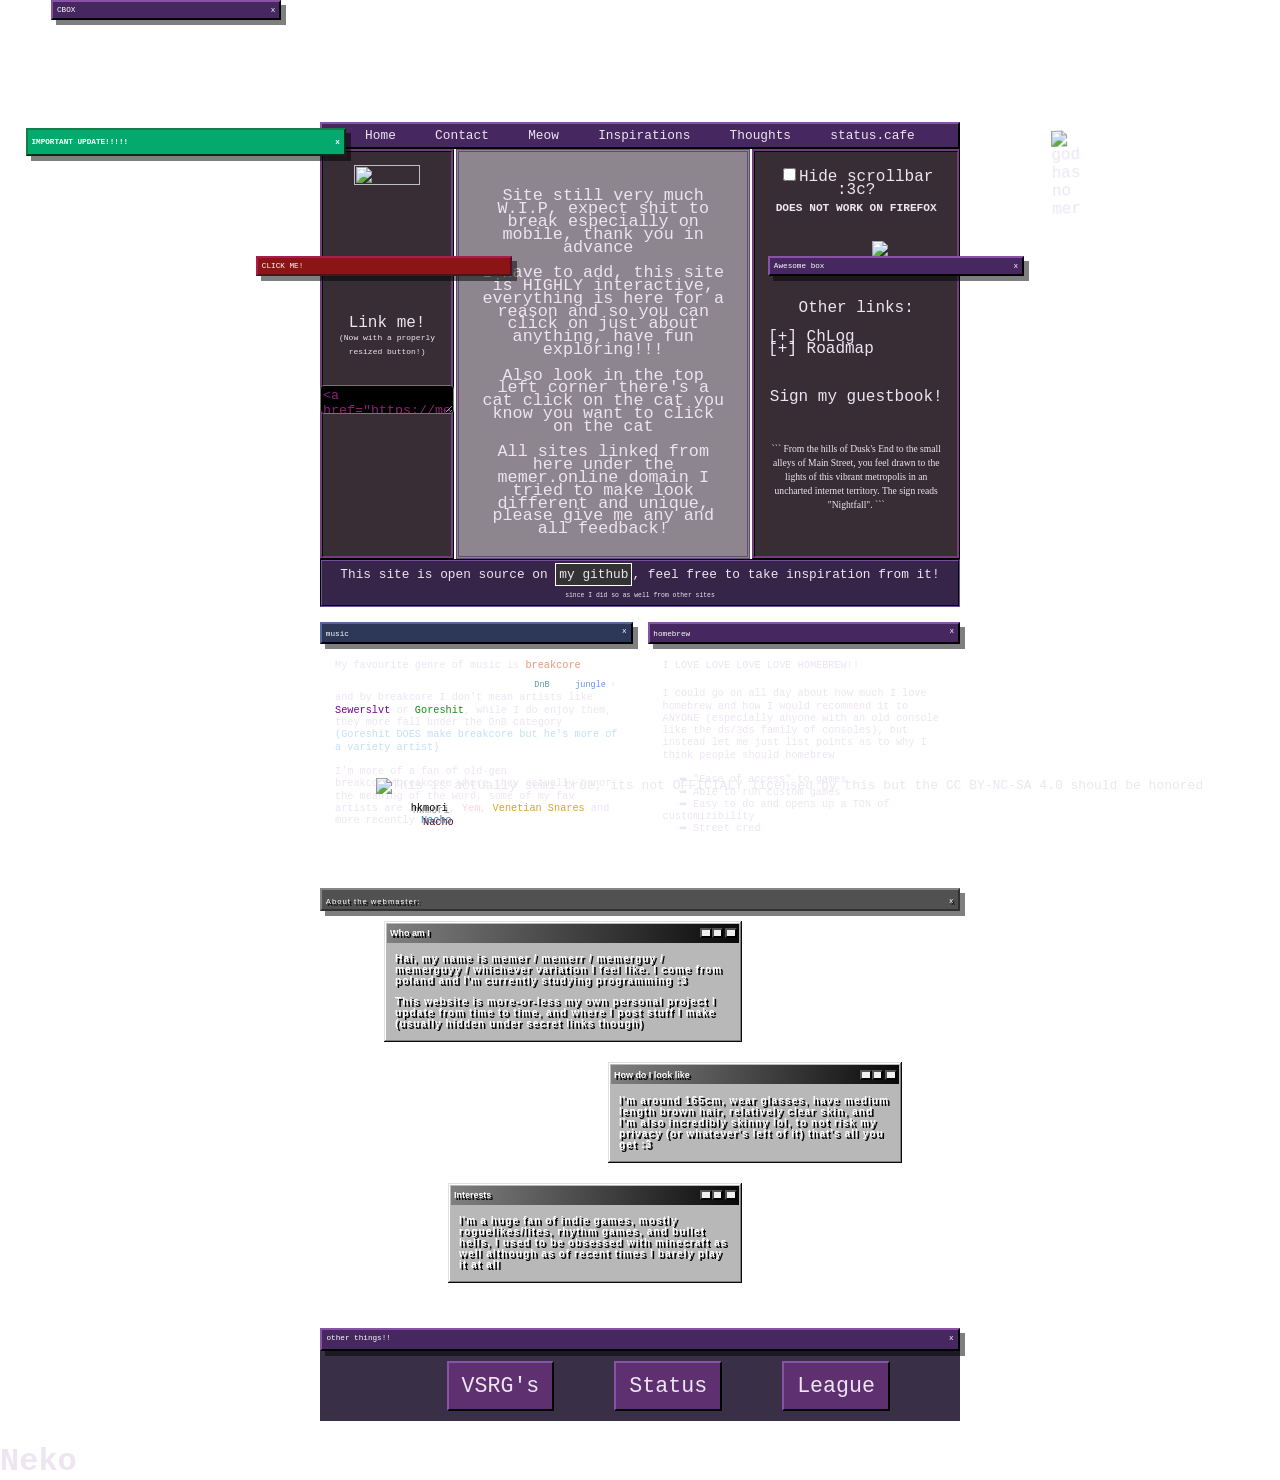
==== commit d1cb83d8: "fixes" ====
--- a/homepage.html
+++ b/homepage.html
@@ -208,18 +208,18 @@
                             button!)</span><br><br><span
                             style="text-align: center; display: flex; flex-direction: column;"><img
                                 src="assets/mainAssets/memerOnlineButtonHQ.png" onclick="memerButton()"
-                                style="width: 8vw; align-self: center;" alt=""><br><textarea
+                                style="width: 8rem; align-self: center;" alt=""><br><textarea
                                 id="buttonHref"><a href="https://memer.online"><img src="https://memer.online/assets/mainAssets/memerOnlineButton.png" alt=""></a></textarea></span>
                 </section>
         </span>
         <section id="mainDiv">
             <span class="bars">Site still very much W.I.P, expect shit to break especially on mobile, thank you in
-                advance <img src="assets/mainAssets/chomp.gif" alt="" style="width: 1vw"></span><br>
+                advance <img src="assets/mainAssets/chomp.gif" alt="" style="width: 2rem"></span><br>
             <br><span class="bars">I have to add, this site is HIGHLY interactive, everything is here for a reason and
                 so you can click on just about anything, have fun exploring!!!<img src="/assets/mainAssets/womean.gif"
-                    style="width: 1vw" alt=""></span><br>
+                    style="width: 2rem" alt=""></span><br>
             <br><span class="bars" style="text-align: left;">Also look in the top left corner there's a cat click on the
-                cat you know you want to click on the cat<img src="/assets/mainAssets/miniCat.gif" style="width: 1vw"
+                cat you know you want to click on the cat<img src="/assets/mainAssets/miniCat.gif" style="width: 2rem;"
                     alt=""></span><br>
             <br><span class="bars">All sites linked from here under the memer.online domain I tried to make look
                 different and unique, please give me any and all feedback!</span>
@@ -237,7 +237,7 @@
             <input type="checkbox" name="" id="" onchange="hideScroll(this)">Hide scrollbar :3c?<br><sub style="font-size: .7em;"><strong>DOES NOT WORK ON FIREFOX</strong></sub>
             <hr>
             <a href="https://jme.moe/">
-                <img src="/assets/mainAssets/jmebiobutton.gif" style="padding-left: 1vw;" alt="">
+                <img src="/assets/mainAssets/jmebiobutton.gif" style="padding-left: 1rem;" alt="">
             </a>
             <a href="https://kiwimeowo.neocities.org/" target="_blank"
                 style="color: #2d3758; text-shadow: 2px 2px #97B8B5;">
@@ -253,25 +253,30 @@
             Other links:
             <span style="text-align: left;">
                 <ol style="list-style-type: disc; padding: 0;">
-                    <span>[+] <a href="changelog">ChLog<img src="/assets/mainAssets/changelog.gif" style="width: 1vw;"
+                    <span>[+] <a href="changelog">ChLog<img src="/assets/mainAssets/changelog.gif" style="width: 1rem;"
                                 alt=""></a></span><br>
                     <span>[+] <a href="roadmap">Roadmap<img src="assets/mainAssets/stupidCatButINeedARoadmapGraphic.gif"
-                                style="width: 1vw;" alt=""></a></span>
+                                style="width: 1rem;" alt=""></a></span>
                 </ol>
             </span>
+            <!-- <hr> -->
+            <!-- Sign my<a href="http://memer.123Guestbook.com/"> guestbook!<img src="/assets/mainAssets/guestbook.gif" -->
+            <!--         style="width: 1rem; position: relative; top: 0.1rem;" alt=""></a> -->
+            <!-- <hr> -->
+        <!-- unfortunately, since guestbook is out of service, i had to switch to atabook, HOWEVER, I left the link here for archival purposes <3 -->
             <hr>
-            Sign my<a href="http://memer.123Guestbook.com/"> guestbook!<img src="/assets/mainAssets/guestbook.gif"
-                    style="width: 1vw; position: relative; top: 0.1vw;" alt=""></a>
+            Sign my <a href="https://memeronline.atabook.org/">guestbook!<img src="/assets/mainAssets/guestbook.gif"
+                    style="width: 1rem; position: relative; top: 0.1rem;" alt=""></a>
             <hr>
             <a href="https://nightfall.city" target="_blank"><img src="assets/mainAssets/nightfallDotCity.png" alt=""
-                    style="width: 7vw;"></a><br><span style="font-size: 0.6vw; font-family: ms ui gothic;">``` From the
+                    style="width: 8rem;"></a><br><span style="font-size: 0.6rem; font-family: ms ui gothic;">``` From the
                 hills of Dusk's End to the small alleys of Main Street, you feel drawn to the lights of this vibrant
                 metropolis in an uncharted internet territory. The sign reads "Nightfall". ```</span>
         </section>
         <!-- ADD NIGHTFALL.CITY HERE -->
     </div>
-    <footer>This site is open source on <a href="https://github.com/Memerguyy">my github</a>, feel free to take
-        inspiration from it! <sub style="font-size: 0.4vw;">since I did so as well from other sites</sub></footer>
+    <footer>This site is open source on <a href="https://github.com/memeronline">my github</a>, feel free to take
+        inspiration from it! <sub style="font-size: 0.4rem;">since I did so as well from other sites</sub></footer>
     </span>
     </span>
     <div id="box">
@@ -432,4 +437,4 @@
     </h1>
 </body>
 
-</html>+</html>
--- a/main/style.css
+++ b/main/style.css
@@ -1,6 +1,3 @@
-* {
-  box-sizing: border-box !important;
-}
 
 /* thank you to the person who made 98.css, true lifesaver, check them out at https://jdan.github.io/98.css/ while im not using his whole library (just the scrollbar) I still thought I should credit him*/
 :root {
@@ -406,7 +403,7 @@
   padding: 6px;
   text-align: center;
   background-color: #372449;
-  font-size: 0.6vw;
+  font-size: 0.8rem;
   border: #372449 2px groove;
 }
 
@@ -430,7 +427,7 @@
 
 #thoughtTabs > ul{
   padding: 10px;
-  font-size: small;
+  font-size: 1rem;
   display: flex;
   flex-direction: row;
   margin: 0;
@@ -440,11 +437,10 @@
 
 ul .buttons {
   border: 2px outset rgb(67, 41, 82);
-  padding-top: .5vw !important; padding-bottom: .5vw !important;
+  padding-top: .5em!important; padding-bottom: .5em !important;
   width: fit-content;
   height: auto;
-  padding: .7vw;
-  font-size: small;
+  padding: .6em;
   background-color: #5e3070;
   display: flex;
   margin: 0;
@@ -465,7 +461,8 @@
   min-height: 100%;
   font-weight: 100;
   /* font-family: ADDSBP__; */
-  font-family: ms ui gothic;
+  font-family: ms ui gothic, Courier New, monospace;
+  
   /* text-shadow: 3px 4px rgb(17, 0, 32); */
   word-wrap: normal;
   overflow-x: hidden !important;
@@ -501,7 +498,7 @@
 
 hr {
   background-image: url("/assets/mainAssets/divider.gif");
-  background-size: auto 0.8vw;
+  background-size: auto 1em;
   background-position: 56%;
   height: 0.8vw;
   border: none;
@@ -509,9 +506,9 @@
 
 #navbar ul {
   border: 2px outset rgb(67, 41, 82);
-  padding: 0.4vw;
+  padding: 0.3vw;
   word-wrap: normal;
-  font-size: 0.7vw;
+  font-size: .8em;
   background-color: rgb(70, 39, 95);
   display: flex;
   margin: 0;
@@ -522,7 +519,8 @@
 #mainDiv {
   padding-top: 3vw !important;
   line-height: 1vw;
-  font-size: 0.2vw;
+  font-size: 1rem;
+  width: 100%;
   padding: 20px;
   text-align: center;
   background: url(/assets/mainAssets/purplesatinbg.gif);
@@ -533,7 +531,7 @@
 
 #flexDiv {
   display: flex;
-  img{width: 5vw; height: auto;};  
+  img{width: 5rem; height: auto;};  
   gap: 2px;
 }
 
@@ -568,14 +566,14 @@
 
 .bars {
   text-align: center;
-  font-size: 1vw;
+  font-size: 1.05rem;
 }
 
 .barsContainer {
-  max-width: 13vw !important;
-  font-size: 1vw;
-  padding: 2em;
-  min-width: 10vw !important;
+  max-width: 11rem !important;
+  font-size: 100% !important;
+  padding: 2%;
+  min-width: 2rem !important;
 }
 
 #container {
@@ -624,6 +622,7 @@
 #box {
   display: flex;
   width: 100%;
+  font-size: 1rem;
   padding-bottom: 15px;
   gap: 15px;
 }
@@ -720,7 +719,7 @@
 }
 
 #thoughtTabs > ul > li > a {
-  font-size: 0.7vw;
+  font-size: 1.35rem;
 }
 
 #infSidebar ul{
@@ -754,7 +753,7 @@
   border-radius: 4px;
   background-color: black;
   color: rgb(139, 34, 121);
-  width: 7vw;
+  width: 8rem;
   align-self: center; 
   height: 1.8vw; 
   resize: vertical;
@@ -855,4 +854,4 @@
   width: 25px;
   height: 25px;
   background: #04AA6D;
-}+}
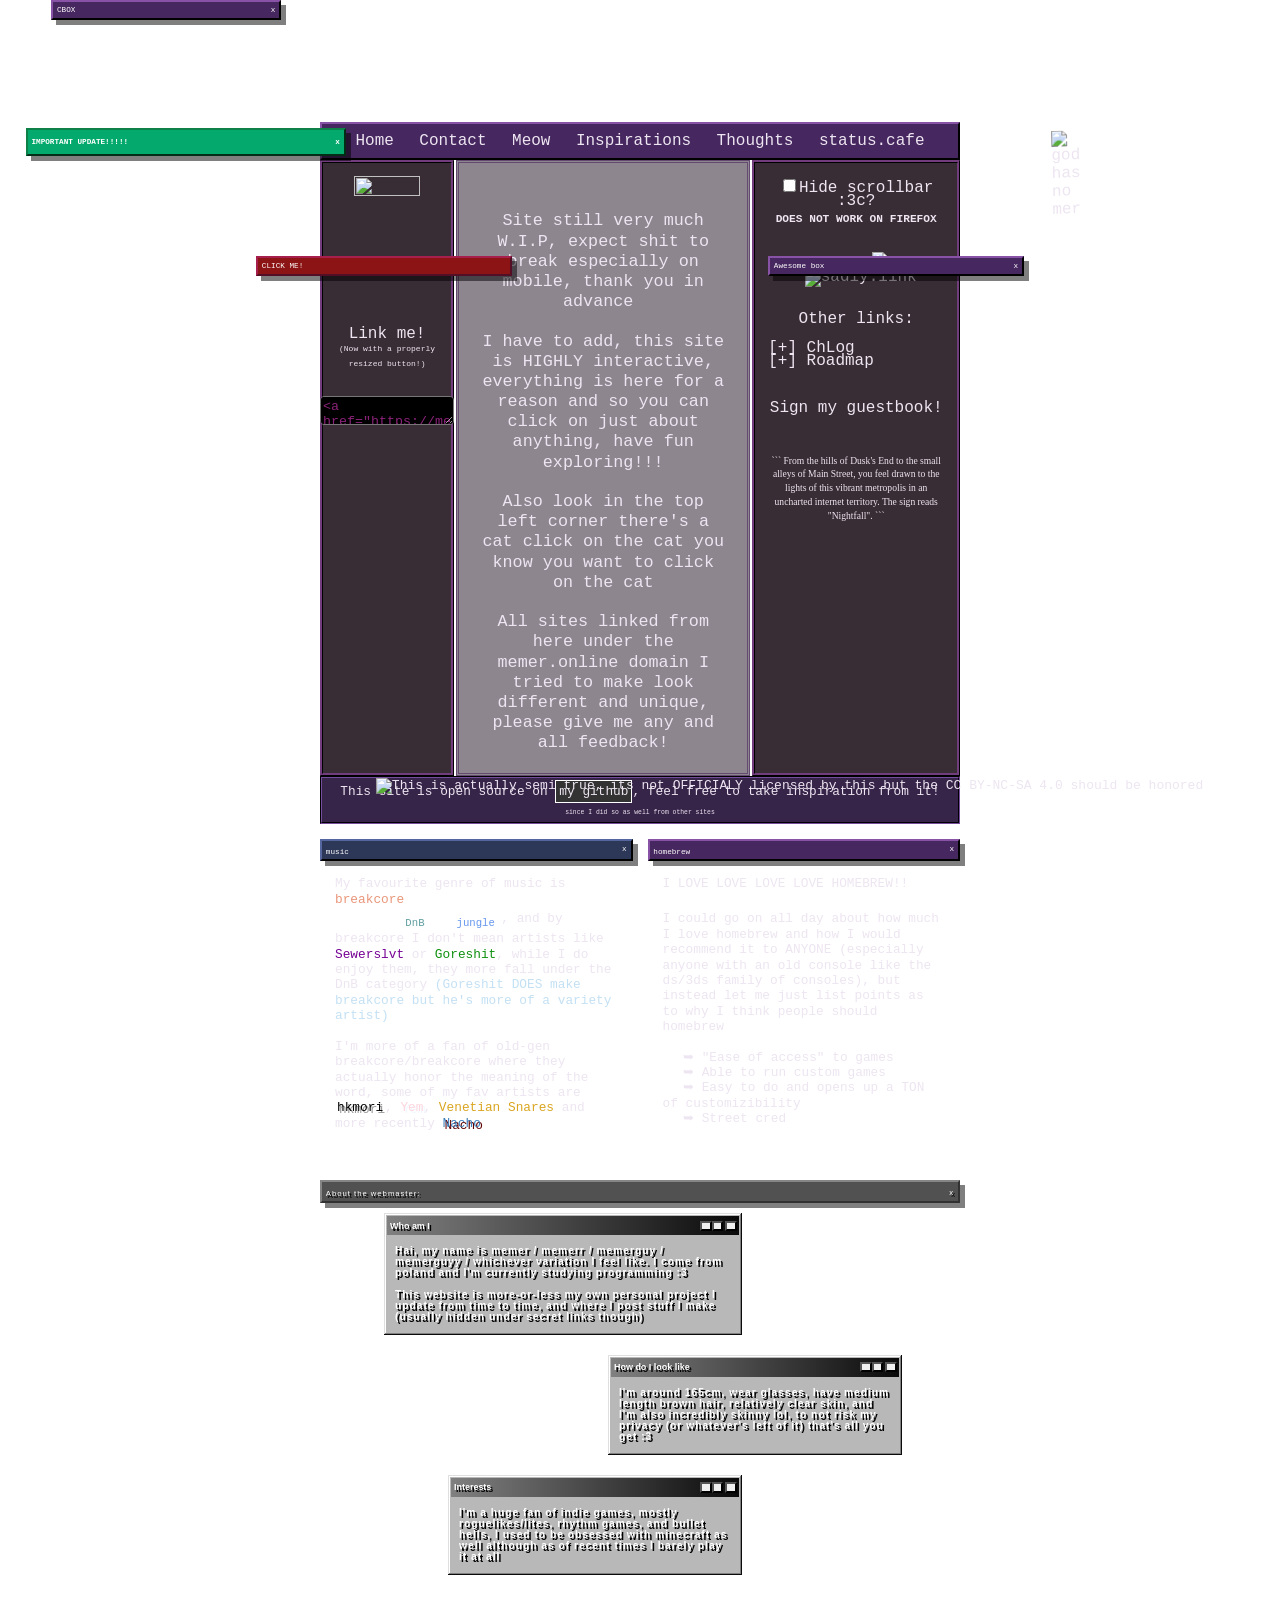
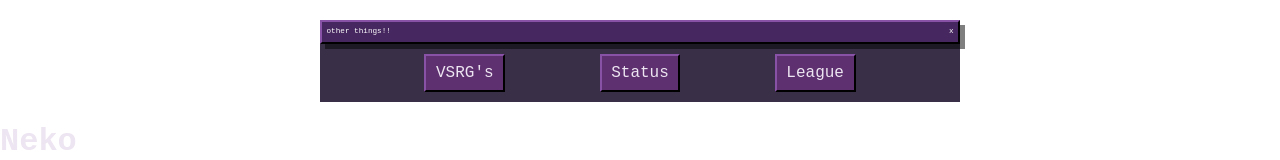
==== commit 1eb688fa: "Changes are being made, please standby Changes are being made, please standby" ====
--- a/homepage.html
+++ b/homepage.html
@@ -222,7 +222,7 @@
                 cat you know you want to click on the cat<img src="/assets/mainAssets/miniCat.gif" style="width: 2rem;"
                     alt=""></span><br>
             <br><span class="bars">All sites linked from here under the memer.online domain I tried to make look
-                different and unique, please give me any and all feedback!</span>
+                different and unique, please give me any and all feedback!<br></span>
             <!-- <br><span class="bars">Current roadmap for the site is this : 
                         <ul style="display: grid; text-decoration: none; line-height: 2vh; font-size: 0.8vw; background-color: #0e070f9f;">
                             <li><s>❥ Add Ahri shrine</s> Done somewhat but hidden cuz ugly, will remake in future}]</li>
--- a/main/style.css
+++ b/main/style.css
@@ -1,7 +1,5 @@
-
 /* thank you to the person who made 98.css, true lifesaver, check them out at https://jdan.github.io/98.css/ while im not using his whole library (just the scrollbar) I still thought I should credit him*/
 :root {
-
   /* Misc */
   --mContent: fit-content;
 
@@ -12,7 +10,7 @@
   --button-face: #dfdfdf;
   --button-shadow: #808080;
   --window-frame: #0a0a0a;
-  --dialog-blue:  #808080; /*#000080*/
+  --dialog-blue: #808080; /*#000080*/
   --dialog-blue-light: #0a0a0a; /*#1084d0*/
   --dialog-gray: #808080;
   --dialog-gray-light: #b5b5b5;
@@ -34,9 +32,13 @@
   --radio-left: calc(-1 * var(--radio-total-width-precalc));
   --radio-dot-width: 4px;
   --radio-dot-top: calc(var(--radio-width) / 2 - var(--radio-dot-width) / 2);
-  --radio-dot-left: calc(-1 * (var(--radio-total-width-precalc)) + var(--radio-width) / 2 - var(--radio-dot-width) / 2);
-
-  --checkbox-total-width-precalc: var(--checkbox-width) + var(--radio-label-spacing);
+  --radio-dot-left: calc(
+    -1 * (var(--radio-total-width-precalc)) + var(--radio-width) / 2 -
+      var(--radio-dot-width) / 2
+  );
+
+  --checkbox-total-width-precalc: var(--checkbox-width) +
+    var(--radio-label-spacing);
   --checkbox-total-width: calc(var(--checkbox-total-width-precalc));
   --checkbox-left: calc(-1 * var(--checkbox-total-width-precalc));
   --checkmark-width: 7px;
@@ -45,31 +47,30 @@
 
   /* Borders */
   --border-width: 1px;
-  --border-raised-outer: inset -1px -1px var(--window-frame),
-    inset 1px 1px var(--button-highlight);
-  --border-raised-inner: inset -2px -2px var(--button-shadow),
-    inset 2px 2px var(--button-face);
-  --border-sunken-outer: inset -1px -1px var(--button-highlight),
-    inset 1px 1px var(--window-frame);
-  --border-sunken-inner: inset -2px -2px var(--button-face),
-    inset 2px 2px var(--button-shadow);
+  --border-raised-outer:
+    inset -1px -1px var(--window-frame), inset 1px 1px var(--button-highlight);
+  --border-raised-inner:
+    inset -2px -2px var(--button-shadow), inset 2px 2px var(--button-face);
+  --border-sunken-outer:
+    inset -1px -1px var(--button-highlight), inset 1px 1px var(--window-frame);
+  --border-sunken-inner:
+    inset -2px -2px var(--button-face), inset 2px 2px var(--button-shadow);
 
   /* Window borders flip button-face and button-highlight */
-  --border-window-outer: inset -1px -1px var(--window-frame),
-    inset 1px 1px var(--button-face);
-  --border-window-inner: inset -2px -2px var(--button-shadow),
-    inset 2px 2px var(--button-highlight);
+  --border-window-outer:
+    inset -1px -1px var(--window-frame), inset 1px 1px var(--button-face);
+  --border-window-inner:
+    inset -2px -2px var(--button-shadow), inset 2px 2px var(--button-highlight);
 
   /* Field borders (checkbox, input, etc) flip window-frame and button-shadow */
-  --border-field: inset -1px -1px var(--button-highlight),
-    inset 1px 1px var(--button-shadow), inset -2px -2px var(--button-face),
-    inset 2px 2px var(--window-frame);
+  --border-field:
+    inset -1px -1px var(--button-highlight), inset 1px 1px var(--button-shadow),
+    inset -2px -2px var(--button-face), inset 2px 2px var(--window-frame);
 
   /* Tabs */
-  --border-tab: inset -1px 0 var(--window-frame),
-    inset 1px 1px var(--button-face),
-    inset -2px 0 var(--button-shadow),
-    inset 2px 2px var(--button-highlight)
+  --border-tab:
+    inset -1px 0 var(--window-frame), inset 1px 1px var(--button-face),
+    inset -2px 0 var(--button-shadow), inset 2px 2px var(--button-highlight);
 }
 
 .window {
@@ -80,9 +81,11 @@
 }
 
 .title-bar {
-  background: linear-gradient(90deg,
-      var(--dialog-blue),
-      var(--dialog-blue-light));
+  background: linear-gradient(
+    90deg,
+    var(--dialog-blue),
+    var(--dialog-blue-light)
+  );
   padding: 3px 2px 3px 3px;
   height: 1vw;
   display: flex;
@@ -91,16 +94,18 @@
 }
 
 .title-bar.inactive {
-  background: linear-gradient(90deg,
-      var(--dialog-gray),
-      var(--dialog-gray-light));
+  background: linear-gradient(
+    90deg,
+    var(--dialog-gray),
+    var(--dialog-gray-light)
+  );
 }
 
 .title-bar-text {
   font-weight: bold;
   color: white;
   letter-spacing: 0;
-  font-size: .7vw;
+  font-size: 0.7vw;
   margin-right: 24px;
 }
 
@@ -161,7 +166,9 @@
 }
 
 .status-bar-field {
-  box-shadow: inset -1px -1px #dfdfdf, inset 1px 1px #808080;
+  box-shadow:
+    inset -1px -1px #dfdfdf,
+    inset 1px 1px #808080;
   flex-grow: 1;
   padding: 2px 3px;
   margin: 0;
@@ -171,53 +178,56 @@
   margin: var(--element-spacing);
 }
 
-
 ::-webkit-scrollbar {
-  width: 16px
+  width: 16px;
 }
 
 ::-webkit-scrollbar:horizontal {
-  height: 17px
+  height: 17px;
 }
 
 ::-webkit-scrollbar-corner {
-  background: #dfdfdf
+  background: #dfdfdf;
 }
 
 ::-webkit-scrollbar-track {
-  background-image: url("data:image/svg+xml;charset=utf-8,%3Csvg width='2' height='2' fill='none' xmlns='http://www.w3.org/2000/svg'%3E%3Cpath fill-rule='evenodd' clip-rule='evenodd' d='M1 0H0v1h1v1h1V1H1V0z' fill='silver'/%3E%3Cpath fill-rule='evenodd' clip-rule='evenodd' d='M2 0H1v1H0v1h1V1h1V0z' fill='%23fff'/%3E%3C/svg%3E")
+  background-image: url("data:image/svg+xml;charset=utf-8,%3Csvg width='2' height='2' fill='none' xmlns='http://www.w3.org/2000/svg'%3E%3Cpath fill-rule='evenodd' clip-rule='evenodd' d='M1 0H0v1h1v1h1V1H1V0z' fill='silver'/%3E%3Cpath fill-rule='evenodd' clip-rule='evenodd' d='M2 0H1v1H0v1h1V1h1V0z' fill='%23fff'/%3E%3C/svg%3E");
 }
 
 ::-webkit-scrollbar-thumb {
   background-color: #dfdfdf;
-  box-shadow: inset -1px -1px #0a0a0a, inset 1px 1px #fff, inset -2px -2px grey, inset 2px 2px #dfdfdf
+  box-shadow:
+    inset -1px -1px #0a0a0a,
+    inset 1px 1px #fff,
+    inset -2px -2px grey,
+    inset 2px 2px #dfdfdf;
 }
 
 ::-webkit-scrollbar-button:horizontal:end:increment,
 ::-webkit-scrollbar-button:horizontal:start:decrement,
 ::-webkit-scrollbar-button:vertical:end:increment,
 ::-webkit-scrollbar-button:vertical:start:decrement {
-  display: block
+  display: block;
 }
 
 ::-webkit-scrollbar-button:vertical:start {
   background-image: url("data:image/svg+xml;charset=utf-8,%3Csvg width='16' height='17' fill='none' xmlns='http://www.w3.org/2000/svg'%3E%3Cpath fill-rule='evenodd' clip-rule='evenodd' d='M15 0H0v16h1V1h14V0z' fill='%23DFDFDF'/%3E%3Cpath fill-rule='evenodd' clip-rule='evenodd' d='M2 1H1v14h1V2h12V1H2z' fill='%23fff'/%3E%3Cpath fill-rule='evenodd' clip-rule='evenodd' d='M16 17H0v-1h15V0h1v17z' fill='%23000'/%3E%3Cpath fill-rule='evenodd' clip-rule='evenodd' d='M15 1h-1v14H1v1h14V1z' fill='gray'/%3E%3Cpath fill='silver' d='M2 2h12v13H2z'/%3E%3Cpath fill-rule='evenodd' clip-rule='evenodd' d='M8 6H7v1H6v1H5v1H4v1h7V9h-1V8H9V7H8V6z' fill='%23000'/%3E%3C/svg%3E");
-  height: 17px
+  height: 17px;
 }
 
 ::-webkit-scrollbar-button:vertical:end {
   background-image: url("data:image/svg+xml;charset=utf-8,%3Csvg width='16' height='17' fill='none' xmlns='http://www.w3.org/2000/svg'%3E%3Cpath fill-rule='evenodd' clip-rule='evenodd' d='M15 0H0v16h1V1h14V0z' fill='%23DFDFDF'/%3E%3Cpath fill-rule='evenodd' clip-rule='evenodd' d='M2 1H1v14h1V2h12V1H2z' fill='%23fff'/%3E%3Cpath fill-rule='evenodd' clip-rule='evenodd' d='M16 17H0v-1h15V0h1v17z' fill='%23000'/%3E%3Cpath fill-rule='evenodd' clip-rule='evenodd' d='M15 1h-1v14H1v1h14V1z' fill='gray'/%3E%3Cpath fill='silver' d='M2 2h12v13H2z'/%3E%3Cpath fill-rule='evenodd' clip-rule='evenodd' d='M11 6H4v1h1v1h1v1h1v1h1V9h1V8h1V7h1V6z' fill='%23000'/%3E%3C/svg%3E");
-  height: 17px
+  height: 17px;
 }
 
 ::-webkit-scrollbar-button:horizontal:start {
   background-image: url("data:image/svg+xml;charset=utf-8,%3Csvg width='16' height='17' fill='none' xmlns='http://www.w3.org/2000/svg'%3E%3Cpath fill-rule='evenodd' clip-rule='evenodd' d='M15 0H0v16h1V1h14V0z' fill='%23DFDFDF'/%3E%3Cpath fill-rule='evenodd' clip-rule='evenodd' d='M2 1H1v14h1V2h12V1H2z' fill='%23fff'/%3E%3Cpath fill-rule='evenodd' clip-rule='evenodd' d='M16 17H0v-1h15V0h1v17z' fill='%23000'/%3E%3Cpath fill-rule='evenodd' clip-rule='evenodd' d='M15 1h-1v14H1v1h14V1z' fill='gray'/%3E%3Cpath fill='silver' d='M2 2h12v13H2z'/%3E%3Cpath fill-rule='evenodd' clip-rule='evenodd' d='M9 4H8v1H7v1H6v1H5v1h1v1h1v1h1v1h1V4z' fill='%23000'/%3E%3C/svg%3E");
-  width: 16px
+  width: 16px;
 }
 
 ::-webkit-scrollbar-button:horizontal:end {
   background-image: url("data:image/svg+xml;charset=utf-8,%3Csvg width='16' height='17' fill='none' xmlns='http://www.w3.org/2000/svg'%3E%3Cpath fill-rule='evenodd' clip-rule='evenodd' d='M15 0H0v16h1V1h14V0z' fill='%23DFDFDF'/%3E%3Cpath fill-rule='evenodd' clip-rule='evenodd' d='M2 1H1v14h1V2h12V1H2z' fill='%23fff'/%3E%3Cpath fill-rule='evenodd' clip-rule='evenodd' d='M16 17H0v-1h15V0h1v17z' fill='%23000'/%3E%3Cpath fill-rule='evenodd' clip-rule='evenodd' d='M15 1h-1v14H1v1h14V1z' fill='gray'/%3E%3Cpath fill='silver' d='M2 2h12v13H2z'/%3E%3Cpath fill-rule='evenodd' clip-rule='evenodd' d='M7 4H6v7h1v-1h1V9h1V8h1V7H9V6H8V5H7V4z' fill='%23000'/%3E%3C/svg%3E");
-  width: 16px
+  width: 16px;
 }
 
 .window {
@@ -227,8 +237,11 @@
 }
 
 .title-bar {
-  background: linear-gradient(90deg, var(--dialog-blue),
-      var(--dialog-blue-light));
+  background: linear-gradient(
+    90deg,
+    var(--dialog-blue),
+    var(--dialog-blue-light)
+  );
   padding: 3px 2px 3px 3px;
   display: flex;
   justify-content: space-between;
@@ -236,9 +249,11 @@
 }
 
 .title-bar.inactive {
-  background: linear-gradient(90deg,
-      var(--dialog-gray),
-      var(--dialog-gray-light));
+  background: linear-gradient(
+    90deg,
+    var(--dialog-gray),
+    var(--dialog-gray-light)
+  );
 }
 
 .title-bar-text {
@@ -255,8 +270,8 @@
 .title-bar-controls button {
   padding: 0;
   display: block;
-  min-width: .9vw !important;
-  min-height: .8vw !important;
+  min-width: 0.9vw !important;
+  min-height: 0.8vw !important;
 }
 
 .title-bar-controls button:active {
@@ -305,7 +320,9 @@
 }
 
 .status-bar-field {
-  box-shadow: inset -1px -1px #dfdfdf, inset 1px 1px #808080;
+  box-shadow:
+    inset -1px -1px #dfdfdf,
+    inset 1px 1px #808080;
   flex-grow: 1;
   padding: 2px 3px;
   margin: 0;
@@ -341,27 +358,43 @@
   }
 
   #navbar > ul > li {
-    font-size: 1rem !important;
+    font-size: 0.7rem !important;
   }
 
   #flexDiv {
     display: flex;
     flex-direction: row;
-    flex-wrap:wrap;
-    img{width: 5vw; height: auto;};  
+    flex-wrap: wrap;
+    img {
+      width: 2em;
+      height: auto;
+    }
     gap: 2px;
   }
+  #mainDiv {
+    padding-bottom: 2vh !important;
+  }
+  #mainDiv::after {
+    font-size: 0.8rem;
+    line-height: 1rem;
+    content: "Also, as a fun fact, if you can see this, that means I know you're on mobile! Currently only this page is setup to work with mobile devices, so, congrats!";
+  }
 
   .bars {
-    font-size: 2.6vw !important;
-  }
-
-  #leftBar, #rightBar {
+    font-size: 0.8em !important;
+    line-height: 1rem;
+  }
+
+  .bars > img {
+    width: 1rem !important;
+  }
+  #leftBar,
+  #rightBar {
     display: none !important;
   }
 
   footer {
-    font-size: 1.2vw !important;
+    font-size: 0.5rem !important;
   }
 
   #box {
@@ -384,12 +417,12 @@
     width: 1rem !important;
   }
 
-  #thoughtTabs > ul > li  {    
-    width: 100% !important;
-  }
-  #thoughtTabs > ul > li > .buttons  {    
-    width: 100% !important;
-    font-size: 1rem;
+  #thoughtTabs > ul > li {
+    width: max-content !important;
+  }
+  #thoughtTabs > ul > li > .buttons {
+    width: max-content !important;
+    font-size: 0.8rem;
   }
 }
 
@@ -408,12 +441,14 @@
 }
 
 footer > a {
-  background-color: #333333; padding: 3px; border:ridge 1px white;
+  background-color: #333333;
+  padding: 3px;
+  border: ridge 1px white;
 }
 
 hr {
   border: 1px #503f5c;
-  border-style:dashed;
+  border-style: dashed;
 }
 
 #infSidebar > ul {
@@ -425,7 +460,7 @@
   justify-content: space-evenly;
 }
 
-#thoughtTabs > ul{
+#thoughtTabs > ul {
   padding: 10px;
   font-size: 1rem;
   display: flex;
@@ -437,10 +472,11 @@
 
 ul .buttons {
   border: 2px outset rgb(67, 41, 82);
-  padding-top: .5em!important; padding-bottom: .5em !important;
+  padding-top: 0.5em !important;
+  padding-bottom: 0.5em !important;
   width: fit-content;
   height: auto;
-  padding: .6em;
+  padding: 0.6em;
   background-color: #5e3070;
   display: flex;
   margin: 0;
@@ -449,7 +485,7 @@
 }
 
 html {
-  cursor: url(../assets/cursor.cur), default !important;  
+  cursor: url(../assets/cursor.cur), default !important;
   height: 100%;
 }
 
@@ -461,8 +497,11 @@
   min-height: 100%;
   font-weight: 100;
   /* font-family: ADDSBP__; */
-  font-family: ms ui gothic, Courier New, monospace;
-  
+  font-family:
+    ms ui gothic,
+    Courier New,
+    monospace;
+
   /* text-shadow: 3px 4px rgb(17, 0, 32); */
   word-wrap: normal;
   overflow-x: hidden !important;
@@ -506,9 +545,9 @@
 
 #navbar ul {
   border: 2px outset rgb(67, 41, 82);
-  padding: 0.3vw;
+  padding: 0.5em;
   word-wrap: normal;
-  font-size: .8em;
+  font-size: 1em;
   background-color: rgb(70, 39, 95);
   display: flex;
   margin: 0;
@@ -517,8 +556,8 @@
 }
 
 #mainDiv {
-  padding-top: 3vw !important;
-  line-height: 1vw;
+  padding-top: 3rem !important;
+  line-height: 1.2rem;
   font-size: 1rem;
   width: 100%;
   padding: 20px;
@@ -531,10 +570,12 @@
 
 #flexDiv {
   display: flex;
-  img{width: 5rem; height: auto;};  
+  img {
+    width: 5rem;
+    height: auto;
+  }
   gap: 2px;
 }
-
 
 #griddy {
   display: flex;
@@ -547,7 +588,7 @@
   /* word-wrap: break-word; */
   background: url(../assets/mainAssets/stars2.gif);
   background-color: rgba(24, 10, 19, 0.856);
-  background-blend-mode:color-dodge;
+  background-blend-mode: color-dodge;
   display: block;
   border: #251429 3px ridge;
 }
@@ -559,7 +600,7 @@
   /* word-wrap: break-word; */
   background: url(../assets/mainAssets/stars2.gif);
   background-color: rgba(24, 10, 19, 0.856);
-  background-blend-mode:color-dodge;
+  background-blend-mode: color-dodge;
   display: block;
   border: #251429 3px ridge;
 }
@@ -567,6 +608,9 @@
 .bars {
   text-align: center;
   font-size: 1.05rem;
+}
+.bars > img {
+  width: 1rem !important;
 }
 
 .barsContainer {
@@ -593,30 +637,59 @@
 }
 
 #stampMakerRef {
-  width: 20vw; left: 20vw; position: absolute; top: 20vw; background-image: url(../assets/mainAssets/stampBg.png); display: flex; flex-direction: column-reverse;
+  width: 20vw;
+  left: 20vw;
+  position: absolute;
+  top: 20vw;
+  background-image: url(../assets/mainAssets/stampBg.png);
+  display: flex;
+  flex-direction: column-reverse;
 }
 
 #stampMakerRef > .title {
-  background-color: #8d1414; border-color: #a71f4c; padding: .3vw !important; display: flex !important;
+  background-color: #8d1414;
+  border-color: #a71f4c;
+  padding: 0.3vw !important;
+  display: flex !important;
 }
 
 #awesomeBox {
-  width: 20vw; right: 20vw; position: absolute; top: 20vw; background-image: url(../assets/mainAssets/RGbg.gif); display: flex; flex-direction: column;
+  width: 20vw;
+  right: 20vw;
+  position: absolute;
+  top: 20vw;
+  background-image: url(../assets/mainAssets/RGbg.gif);
+  display: flex;
+  flex-direction: column;
 }
 
 #stampMakerRef > .title {
-  padding: .3vw !important; display: flex !important;
+  padding: 0.3vw !important;
+  display: flex !important;
 }
 
 #IMPORTANTuPDATE {
-  width: 25vw; left: 2vw; position: absolute; top: 10vw; display: flex; z-index: 50; flex-direction: column; background-color: #099662; color: white; font-weight: 600; line-height: 1em !important;}
+  width: 25vw;
+  left: 2vw;
+  position: absolute;
+  top: 10vw;
+  display: flex;
+  z-index: 50;
+  flex-direction: column;
+  background-color: #099662;
+  color: white;
+  font-weight: 600;
+  line-height: 1em !important;
+}
 
 #IMPORTANTuPDATE > .text {
   line-height: 3rem !important;
 }
 
 #IMPORTANTuPDATE > .title {
-  background-color: #04AA6D; border-color: #0d8147; font-weight: 600;
+  background-color: #04aa6d;
+  border-color: #0d8147;
+  font-weight: 600;
 }
 
 #box {
@@ -649,7 +722,7 @@
   flex-direction: column;
   width: 100%;
   background: url(../assets/mainAssets/flowerzdark.png);
-  font-family:'Franklin Gothic Medium', 'Arial Narrow', Arial, sans-serif;
+  font-family: "Franklin Gothic Medium", "Arial Narrow", Arial, sans-serif;
   letter-spacing: 1px;
   font-weight: 100;
   padding-bottom: 20px;
@@ -697,10 +770,10 @@
 
 @keyframes sdBrScrl {
   0% {
-      transform: translateY(0);
+    transform: translateY(0);
   }
   100% {
-      transform: translateY(-50%);
+    transform: translateY(-50%);
   }
 }
 
@@ -714,15 +787,14 @@
 }
 
 #thoughtTabs > ul > li {
-  width: 4vw;
   height: auto;
 }
 
 #thoughtTabs > ul > li > a {
-  font-size: 1.35rem;
-}
-
-#infSidebar ul{
+  font-size: 1em;
+}
+
+#infSidebar ul {
   display: flex;
   flex-direction: column;
   justify-content: center;
@@ -732,18 +804,18 @@
   animation: sdBrScrl 24s linear infinite;
 }
 
-#infSidebar ul li img{
+#infSidebar ul li img {
   width: 8vw;
   padding-bottom: 3px;
 }
 
 #statuscafe {
-  padding: .5em;
+  padding: 0.5em;
   background-color: #3c5753;
   border: 4px dashed #263a32;
 }
 #statuscafe-username {
-  margin-bottom: .5em;
+  margin-bottom: 0.5em;
 }
 #statuscafe-content {
   margin: 0 1em 0.5em 1em;
@@ -754,8 +826,8 @@
   background-color: black;
   color: rgb(139, 34, 121);
   width: 8rem;
-  align-self: center; 
-  height: 1.8vw; 
+  align-self: center;
+  height: 1.8vw;
   resize: vertical;
 }
 
@@ -768,10 +840,10 @@
   border: 2px outset rgb(67, 41, 82);
   background-color: rgb(70, 39, 95);
   color: white;
-  
+
   font-size: 0.6vw;
   font-weight: 400;
-  padding: .3vw;
+  padding: 0.3vw;
   box-shadow: 5px 5px 0px rgba(0, 0, 0, 0.5);
 }
 
@@ -789,7 +861,7 @@
 
 .text {
   padding: 15px;
-  font-size: 0.8vw;
+  font-size: 0.8em;
   line-height: 1.2em;
 }
 
@@ -838,8 +910,8 @@
   background: #d3d3d3;
   outline: none;
   opacity: 0.7;
-  -webkit-transition: .2s;
-  transition: opacity .2s;
+  -webkit-transition: 0.2s;
+  transition: opacity 0.2s;
 }
 
 .slider::-webkit-slider-thumb {
@@ -847,11 +919,11 @@
   appearance: none;
   width: 25px;
   height: 15px;
-  background-color:  #292929;
+  background-color: #292929;
 }
 
 .slider::-moz-range-thumb {
   width: 25px;
   height: 25px;
-  background: #04AA6D;
-}
+  background: #04aa6d;
+}
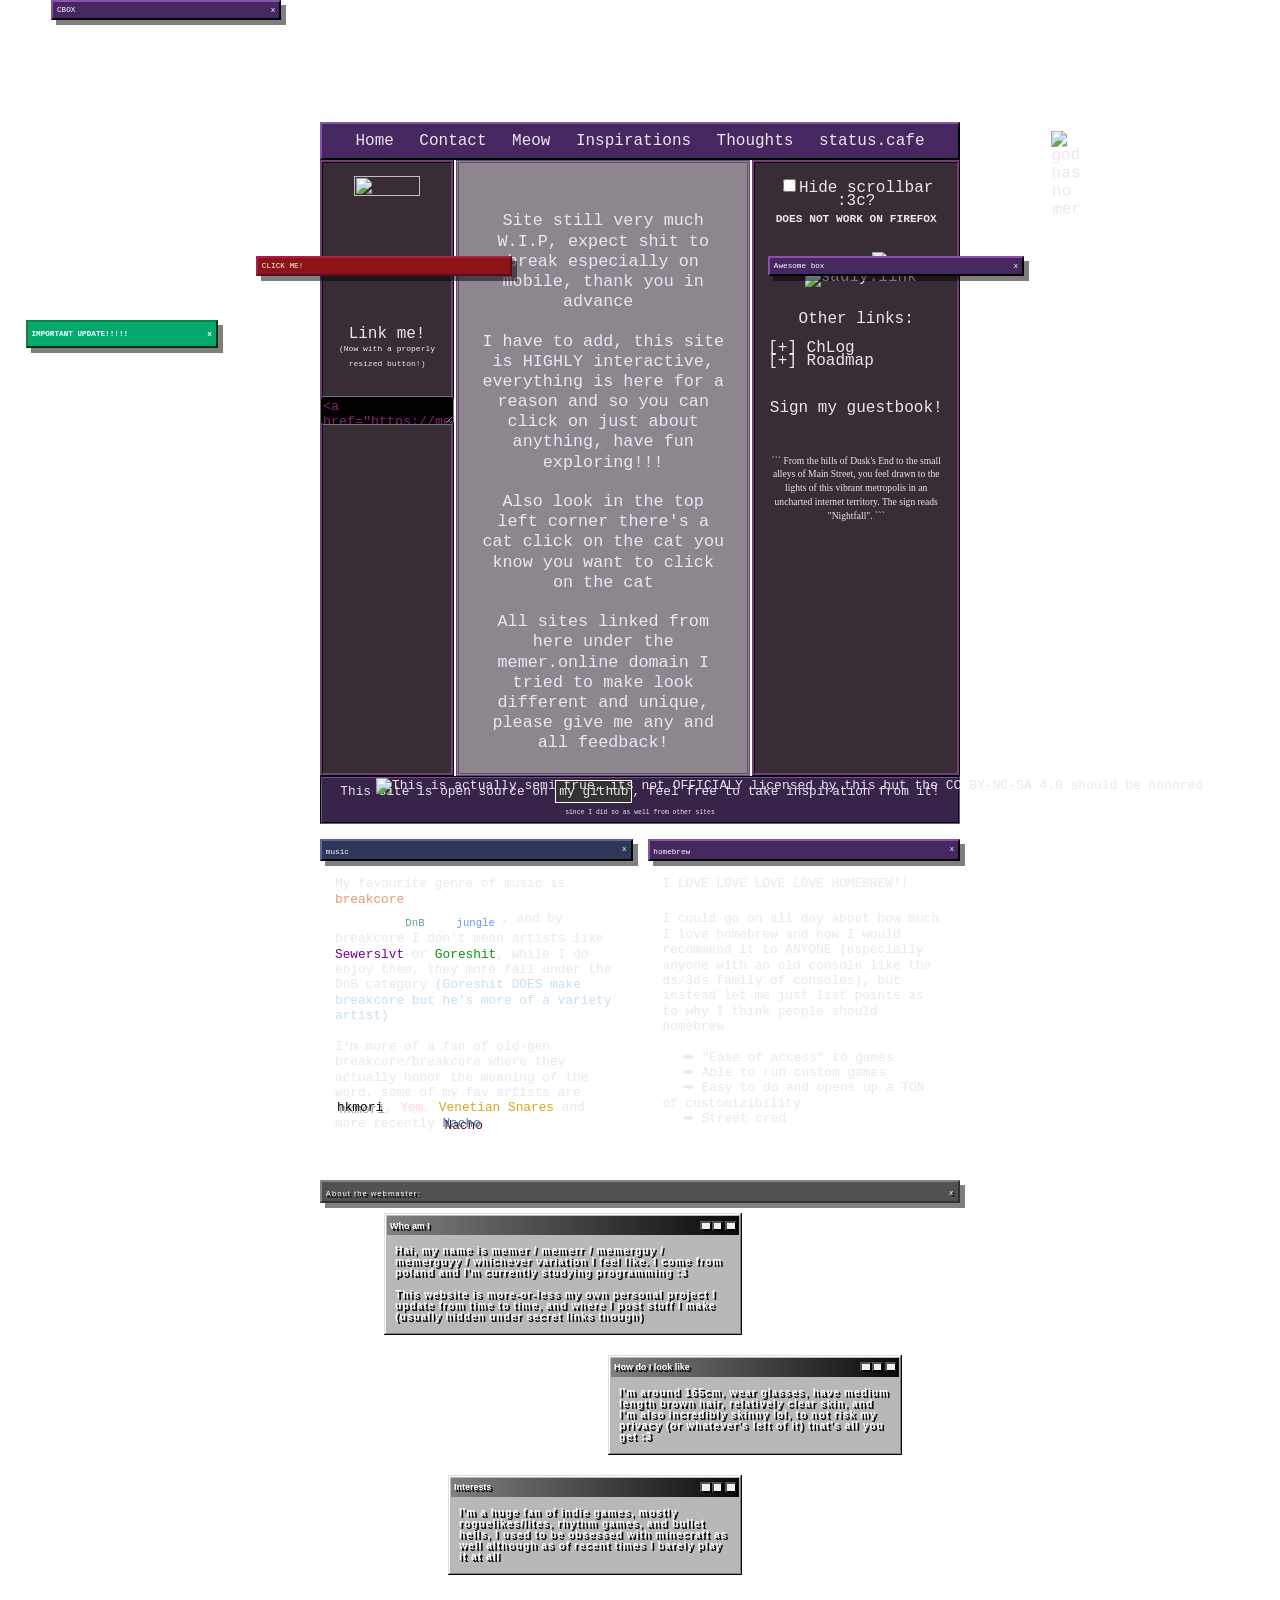
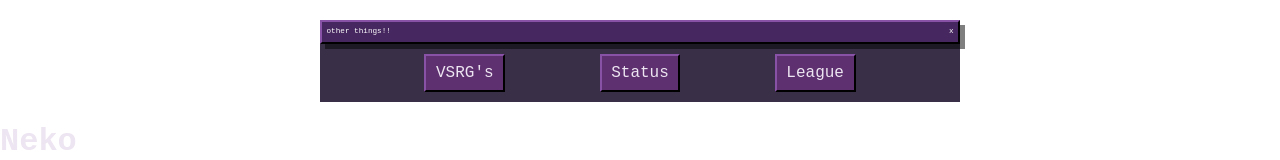
==== commit a41fc12e: "Changes are being made, please standby Changes are being made, please standby" ====
--- a/homepage.html
+++ b/homepage.html
@@ -41,7 +41,7 @@
     <div id="IMPORTANTuPDATE" class="drag ui-draggable ui-draggable-handle">
         <div class="title" onclick="hideText(this)"><span class="x">x</span><div>IMPORTANT UPDATE!!!!!</div></div>
         <div class="text" style="display: none;">
-            <h1><center><b>SUPER IMPORTANT UPDATE OVER AT <br> <a href="blog.html#important">/BLOG.HTML</a></b></center></h1>
+            <h1><center><b>SUPER IMPORTANT UPDATE OVER AT <br> <a href="blog.html">/BLOG.HTML</a></b></center></h1>
         </div>
     </div>    
     <div style="width:40px; height:40px; position:absolute; text-shadow: none; top: 15em; left:10em;" id="winampCont">
--- a/main/style.css
+++ b/main/style.css
@@ -669,10 +669,10 @@
 }
 
 #IMPORTANTuPDATE {
-  width: 25vw;
+  width: 15vw;
   left: 2vw;
   position: absolute;
-  top: 10vw;
+  top: 20rem;
   display: flex;
   z-index: 50;
   flex-direction: column;
@@ -684,6 +684,7 @@
 
 #IMPORTANTuPDATE > .text {
   line-height: 3rem !important;
+  font-size: .5rem !important;
 }
 
 #IMPORTANTuPDATE > .title {
